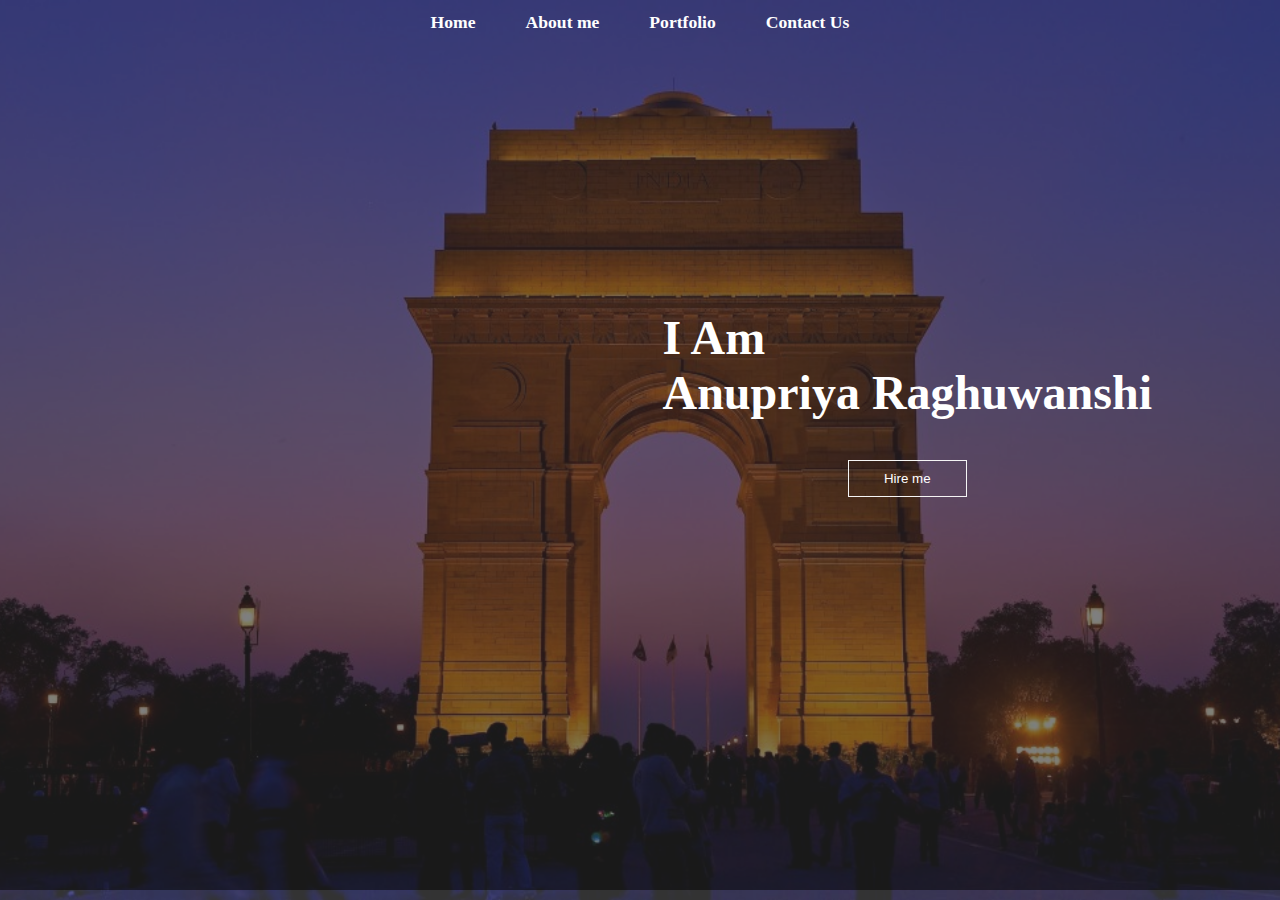
==== index.html @ 8f665799 "First Commit" ====
<!DOCTYPE html>
<html>
<head>
	<meta charset="utf-8">
	<title>Anupriya Raghuwanshi</title>

	<link rel="stylesheet" type="text/css" href="style.css">
</head>
<body>

	<nav class="navbar">
		<ul>
			<li><a href="#">Home</a></li>
			<li><a href="#">About me</a></li>
			<li><a href="#">Portfolio</a></li>
			<li><a href="#">Contact Us</a></li>
		</ul>
	</nav>

	<section id="home">
	<!--	<img src="indiagate.jpg"> -->
		<div class="main">
			<h1 class="headings">I Am <br> Anupriya Raghuwanshi</h1>
			<button class="btn">Hire me</button>
		</div>
	</section>

</body>
</html>
---- style.css ----
*{
	margin: 0 ;
	padding: 0;
	box-sizing:border-box ;
}
.navbar{
	background-color: rgba(0 , 0, 0, 0.5);
	height: 50px;
	display:flex ;
	justify-content: center;
	padding-top: 10px;
	position: sticky;
	top: 0;
}

.navbar ul{
	/*background-color: yellowgreen;*/
	display: flex;
	list-style: none;

	height: 30px;
	padding-top: 2px;

}
.navbar ul li{
	font-family: century;
	font-size: 1.1rem;
	font-weight: bold;
}

.navbar ul li a{
	text-align: center;
	text-decoration: none;
	color: white;
	padding:10px 25px;
}
.navbar ul li a:hover{
	background-color: white ;
	color: black;
	box-shadow: 0 0 10px white;
}

/* Home Section */
#home{
	display: flex;
	flex-direction: column;
	background-color: rgba(0, 0, 0, 0.5);
	height: 840px;
	justify-content: center;
	align-items: center;
	color: white;
}

#home::before{
	content: "";
	position: absolute;	
	background: url('indiagate.jpg') no-repeat center center/cover;
	top: 0;
	right: 0;
	height: 900px;
	width: 100%;
	z-index: -1;
	opacity: .8;
	
}

.main{
	display: flex;
	flex-direction: column;
	/*border: 1px solid whitesmoke;*/
	align-items: center;
	position: absolute;
	top: 30%;
	right: 10%;
}
.headings{
	font-family: century;
	font-size: 3rem;
	text align-items: center;
	margin: 40px 0px;
}

.btn{
	padding: 10px 35px;
	background-color: transparent;
	border: 1px solid whitesmoke;
	color: white;
}	
.btn:hover{
	cursor: pointer;
	background-color: black;
	color: ghostwhite;
	box-shadow: 0 0 5px black;
	font-weight: bold;
}

/*	*/
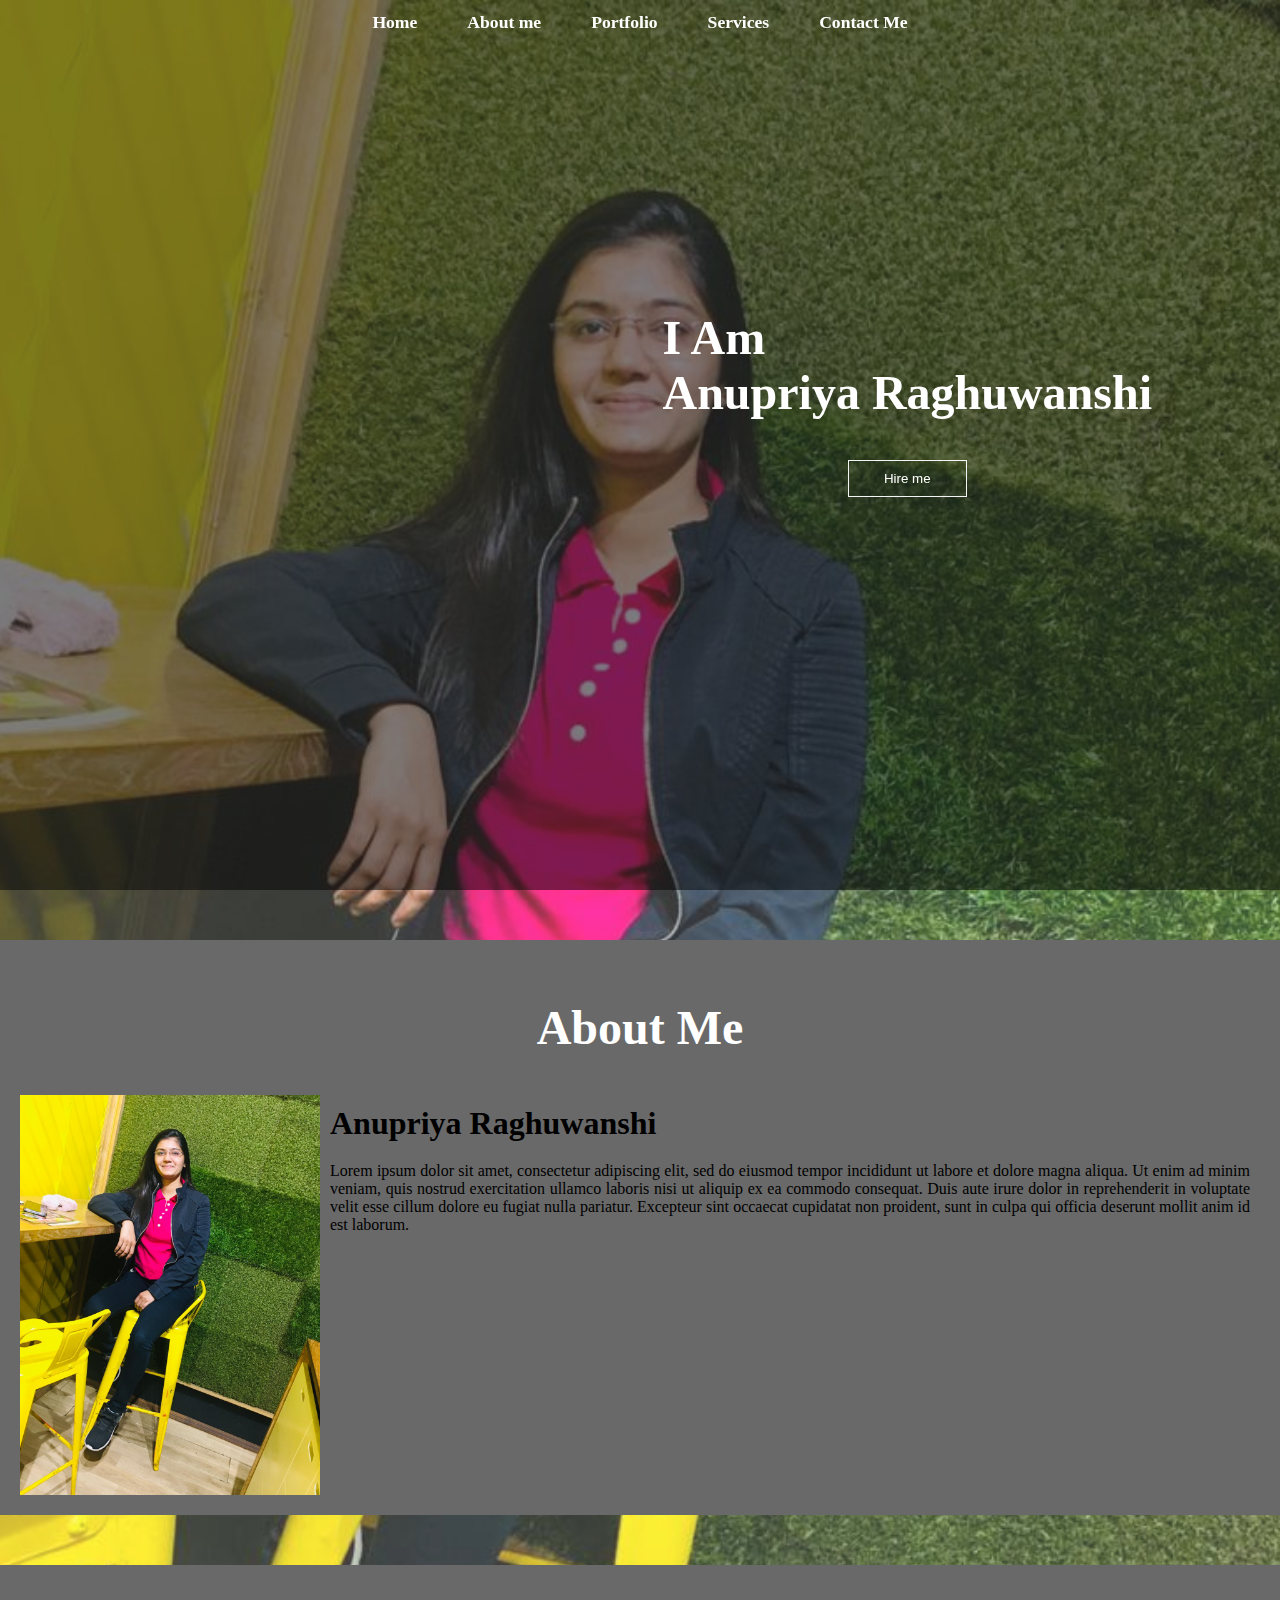
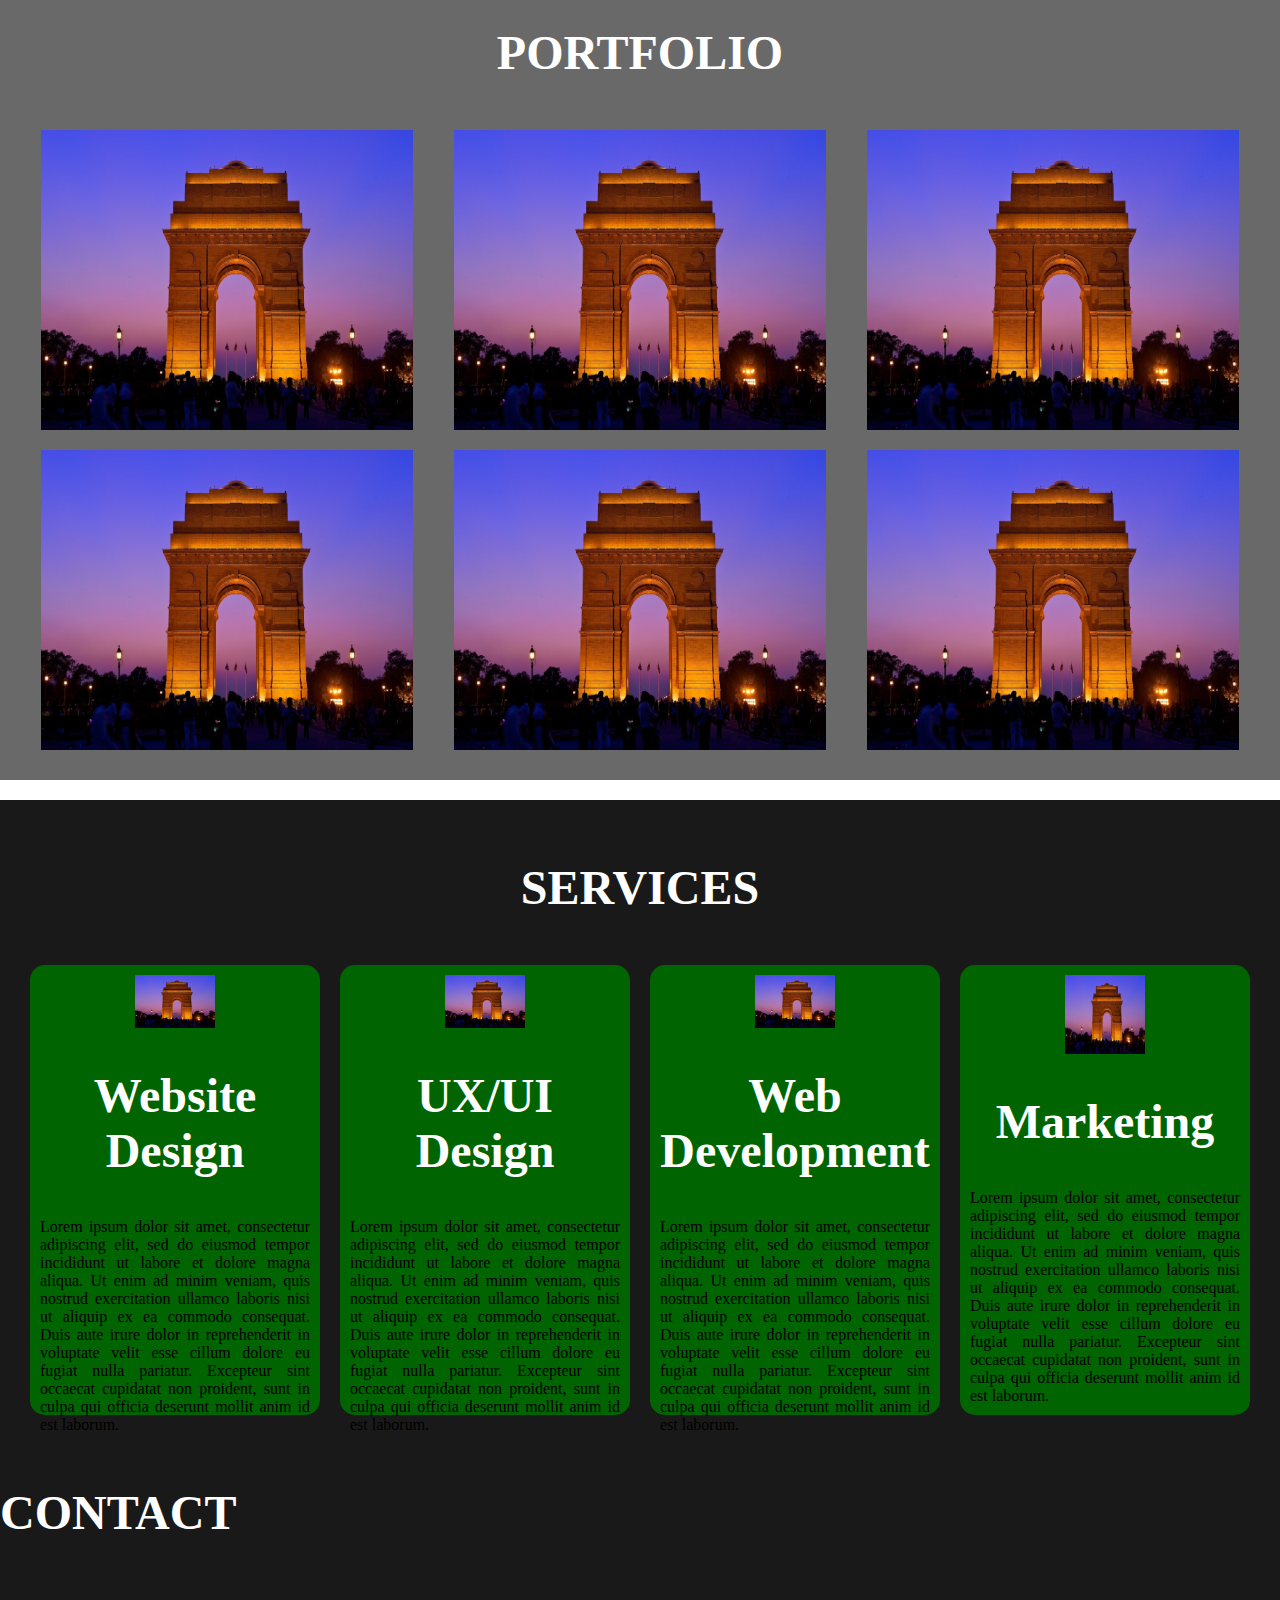
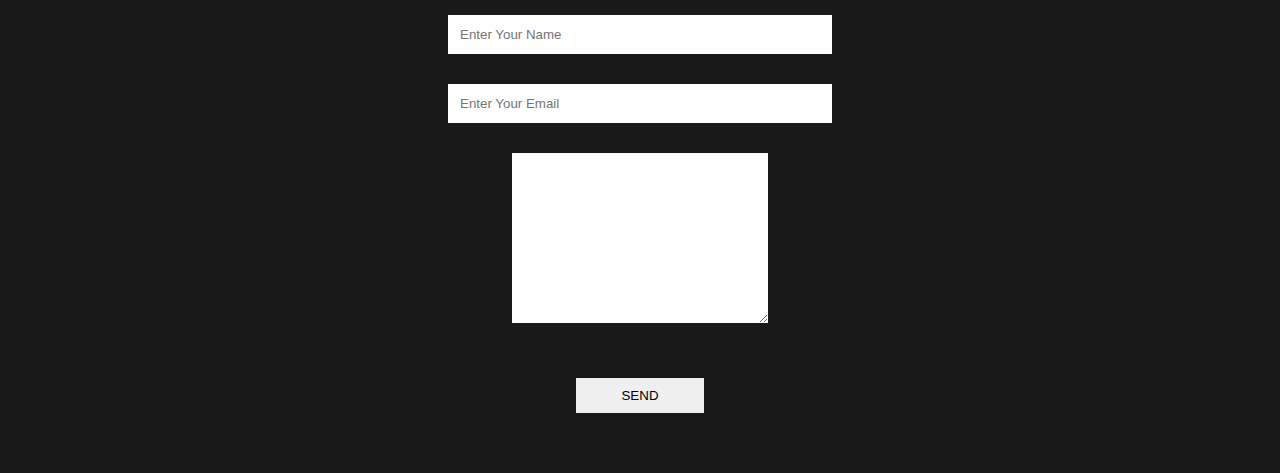
==== commit 26f8ad54: "first commit" ====
--- a/index.html
+++ b/index.html
@@ -5,15 +5,17 @@
 	<title>Anupriya Raghuwanshi</title>
 
 	<link rel="stylesheet" type="text/css" href="style.css">
+	<link rel="stylesheet" type="text/css" media="screen and (max-width:800px)" href="tablet.css">
 </head>
 <body>
 
 	<nav class="navbar">
 		<ul>
-			<li><a href="#">Home</a></li>
-			<li><a href="#">About me</a></li>
-			<li><a href="#">Portfolio</a></li>
-			<li><a href="#">Contact Us</a></li>
+			<li><a href="#home">Home</a></li>
+			<li><a href="#about">About me</a></li>
+			<li><a href="#portfolio">Portfolio</a></li>
+			<li><a href="#services">Services</a></li>
+			<li><a href="#contact">Contact Me</a></li>
 		</ul>
 	</nav>
 
@@ -25,5 +27,63 @@
 		</div>
 	</section>
 
+	<section id="about">
+		<h1 class="headings">About Me</h1>
+		<div id="pic">
+			<img src="Mypic.jpg">
+			<div id="intro">
+				<h2>Anupriya Raghuwanshi</h2>
+				<p>Lorem ipsum dolor sit amet, consectetur adipiscing elit, sed do eiusmod tempor incididunt ut labore et dolore magna aliqua. Ut enim ad minim veniam, quis nostrud exercitation ullamco laboris nisi ut aliquip ex ea commodo consequat. Duis aute irure dolor in reprehenderit in voluptate velit esse cillum dolore eu fugiat nulla pariatur. Excepteur sint occaecat cupidatat non proident, sunt in culpa qui officia deserunt mollit anim id est laborum.</p>
+			</div>
+		</div>
+	</section>
+
+	<section id="portfolio">
+		<h1 class="headings">PORTFOLIO</h1>
+		<div class="gallery">
+			<img src="indiagate.jpg">
+			<img src="indiagate.jpg">
+			<img src="indiagate.jpg">
+			<img src="indiagate.jpg">
+			<img src="indiagate.jpg">
+			<img src="indiagate.jpg">
+		</div>
+	</section>
+
+	<section id="services">
+		<h1 class="headings">SERVICES</h1>
+		<div class="row">
+			<div class="box">
+				<img src="indiagate.jpg">
+				<h1 class="headings">Website Design</h1>
+				<p>Lorem ipsum dolor sit amet, consectetur adipiscing elit, sed do eiusmod tempor incididunt ut labore et dolore magna aliqua. Ut enim ad minim veniam, quis nostrud exercitation ullamco laboris nisi ut aliquip ex ea commodo consequat. Duis aute irure dolor in reprehenderit in voluptate velit esse cillum dolore eu fugiat nulla pariatur. Excepteur sint occaecat cupidatat non proident, sunt in culpa qui officia deserunt mollit anim id est laborum.</p>
+			</div>
+			<div class="box">
+				<img src="indiagate.jpg">
+				<h1 class="headings">UX/UI Design</h1>
+				<p>Lorem ipsum dolor sit amet, consectetur adipiscing elit, sed do eiusmod tempor incididunt ut labore et dolore magna aliqua. Ut enim ad minim veniam, quis nostrud exercitation ullamco laboris nisi ut aliquip ex ea commodo consequat. Duis aute irure dolor in reprehenderit in voluptate velit esse cillum dolore eu fugiat nulla pariatur. Excepteur sint occaecat cupidatat non proident, sunt in culpa qui officia deserunt mollit anim id est laborum.</p>
+			</div>
+			<div class="box">
+				<img src="indiagate.jpg">
+				<h1 class="headings">Web Development</h1>
+				<p>Lorem ipsum dolor sit amet, consectetur adipiscing elit, sed do eiusmod tempor incididunt ut labore et dolore magna aliqua. Ut enim ad minim veniam, quis nostrud exercitation ullamco laboris nisi ut aliquip ex ea commodo consequat. Duis aute irure dolor in reprehenderit in voluptate velit esse cillum dolore eu fugiat nulla pariatur. Excepteur sint occaecat cupidatat non proident, sunt in culpa qui officia deserunt mollit anim id est laborum.</p>
+			</div>
+			<div class="box">
+				<img src="indiagate.jpg">
+				<h1 class="headings">Marketing</h1>
+				<p>Lorem ipsum dolor sit amet, consectetur adipiscing elit, sed do eiusmod tempor incididunt ut labore et dolore magna aliqua. Ut enim ad minim veniam, quis nostrud exercitation ullamco laboris nisi ut aliquip ex ea commodo consequat. Duis aute irure dolor in reprehenderit in voluptate velit esse cillum dolore eu fugiat nulla pariatur. Excepteur sint occaecat cupidatat non proident, sunt in culpa qui officia deserunt mollit anim id est laborum.</p>
+			</div>
+		</div>
+	</section>
+
+	<section id="contact">
+		<h1 class="headings">CONTACT</h1>
+		<form action="" class="form">
+			<input type="text" name="name" class="input" placeholder="Enter Your Name">
+			<input type="email" name="email" class="input" placeholder="Enter Your Email">
+			<textarea name="msg" id="msg" cols="30" rows="10"></textarea>
+			<input type="submit" value="SEND" id="send" name="">
+		</form>
+	</section>
 </body>
 </html>--- a/style.css
+++ b/style.css
@@ -3,6 +3,11 @@
 	padding: 0;
 	box-sizing:border-box ;
 }
+
+html{
+	scroll-behavior: smooth;
+}
+
 .navbar{
 	background-color: rgba(0 , 0, 0, 0.5);
 	height: 50px;
@@ -54,10 +59,9 @@
 #home::before{
 	content: "";
 	position: absolute;	
-	background: url('indiagate.jpg') no-repeat center center/cover;
+	background: url('Mypic.jpg') no-repeat center/cover;
 	top: 0;
-	right: 0;
-	height: 900px;
+	height: 250%;
 	width: 100%;
 	z-index: -1;
 	opacity: .8;
@@ -94,4 +98,153 @@
 	font-weight: bold;
 }
 
-/*	*/
+/*About Section*/
+
+#about{
+	display: flex;
+	flex-direction: column;
+	background-color: dimgrey;
+	box-sizing: border-box;
+	padding: 20px;
+	margin-top: 50px;
+	margin-bottom: 50px;
+}
+#about h1{
+	text-align: center;
+	color: white;
+}
+#pic{
+	display: flex;
+}
+#pic img{
+	width: 575px;
+	height: 400px ;
+}
+
+#intro{
+	display: flex;
+	flex-direction: column;
+	text-align: justify;
+	padding: 10px;
+}
+#intro h2{
+	font-size: 2rem;
+	margin-bottom: 20px;
+}
+
+/* Portfolio Section*/
+
+#portfolio{
+	display: flex;
+	flex-direction: column;
+	background-color: dimgrey;
+	color: white;
+	align-items: center;
+	padding: 20px;
+}
+.gallery{
+	display: flex;
+	flex-wrap: wrap;
+	justify-content: space-around;
+	box-sizing: border-box;
+}
+.gallery img{
+	width: 30%;
+	height: 300px;
+	margin: 10px;
+}
+
+/* Services Section */
+
+#services{
+	display: flex;
+	flex-direction: column;
+	background-color: rgba(0, 0, 0, 0.9);
+	color: black;
+	padding: 20px;
+	margin-top: 20px;
+}
+#services .headings{
+	color: white;
+	text-align: center;
+}
+.row{
+	display: flex;
+	justify-content: space-around;
+	/*
+	flex-wrap: wrap;
+	box-sizing: border-box;
+*/
+}
+.box{
+	display: flex;
+	flex-direction: column;
+	width: 350px;
+	height: 450px;
+	border: 1px black;
+	margin: 10px;
+	align-items: center;
+	padding: 10px;
+	text-align: justify;
+	border-radius: 15px;
+	background: linear-gradient(to top,rgb(255,45,45) 50%, darkgreen 50%);
+	background-size: 100% 500%;
+	transition: all .8s;
+}
+.box:hover{
+	background-position: left bottom;
+	color: white;
+	border: none;
+	box-shadow: 0 0 20px rgb(255,45,45);
+	cursor: pointer;
+}
+.box img{
+	width: 80px;
+	height: 80px;
+}
+
+/*Contact Section*/
+
+#contact{
+	display: flex;
+	flex-direction: column;
+	box-sizing: border-box;
+	background-color: rgba(0, 0, 0, 0.9);
+	color: white;
+}
+
+.form{
+	display: flex;
+	flex-direction: column;
+	box-sizing: border-box;
+	align-items: center;
+	margin: 20px 0px;
+}
+.input{
+	padding: 12px;
+	margin: 15px;
+	border: none;
+	outline: none;
+	width: 30%;
+}
+
+#msg{
+	width: 20%;
+	padding: 10px;
+	margin: 15px;
+	border: none;
+	outline: none;
+}
+
+#send{
+	padding: 10px;
+	margin: 40px;
+	width: 10%;
+	border: none;
+	outline: none;
+}
+
+#send:hover{
+	cursor: pointer;
+	box-shadow: 0 0 10px white;
+}--- a/tablet.css
+++ b/tablet.css
@@ -0,0 +1,4 @@
+/*About*/
+#pic{
+	flex-direction: column;
+}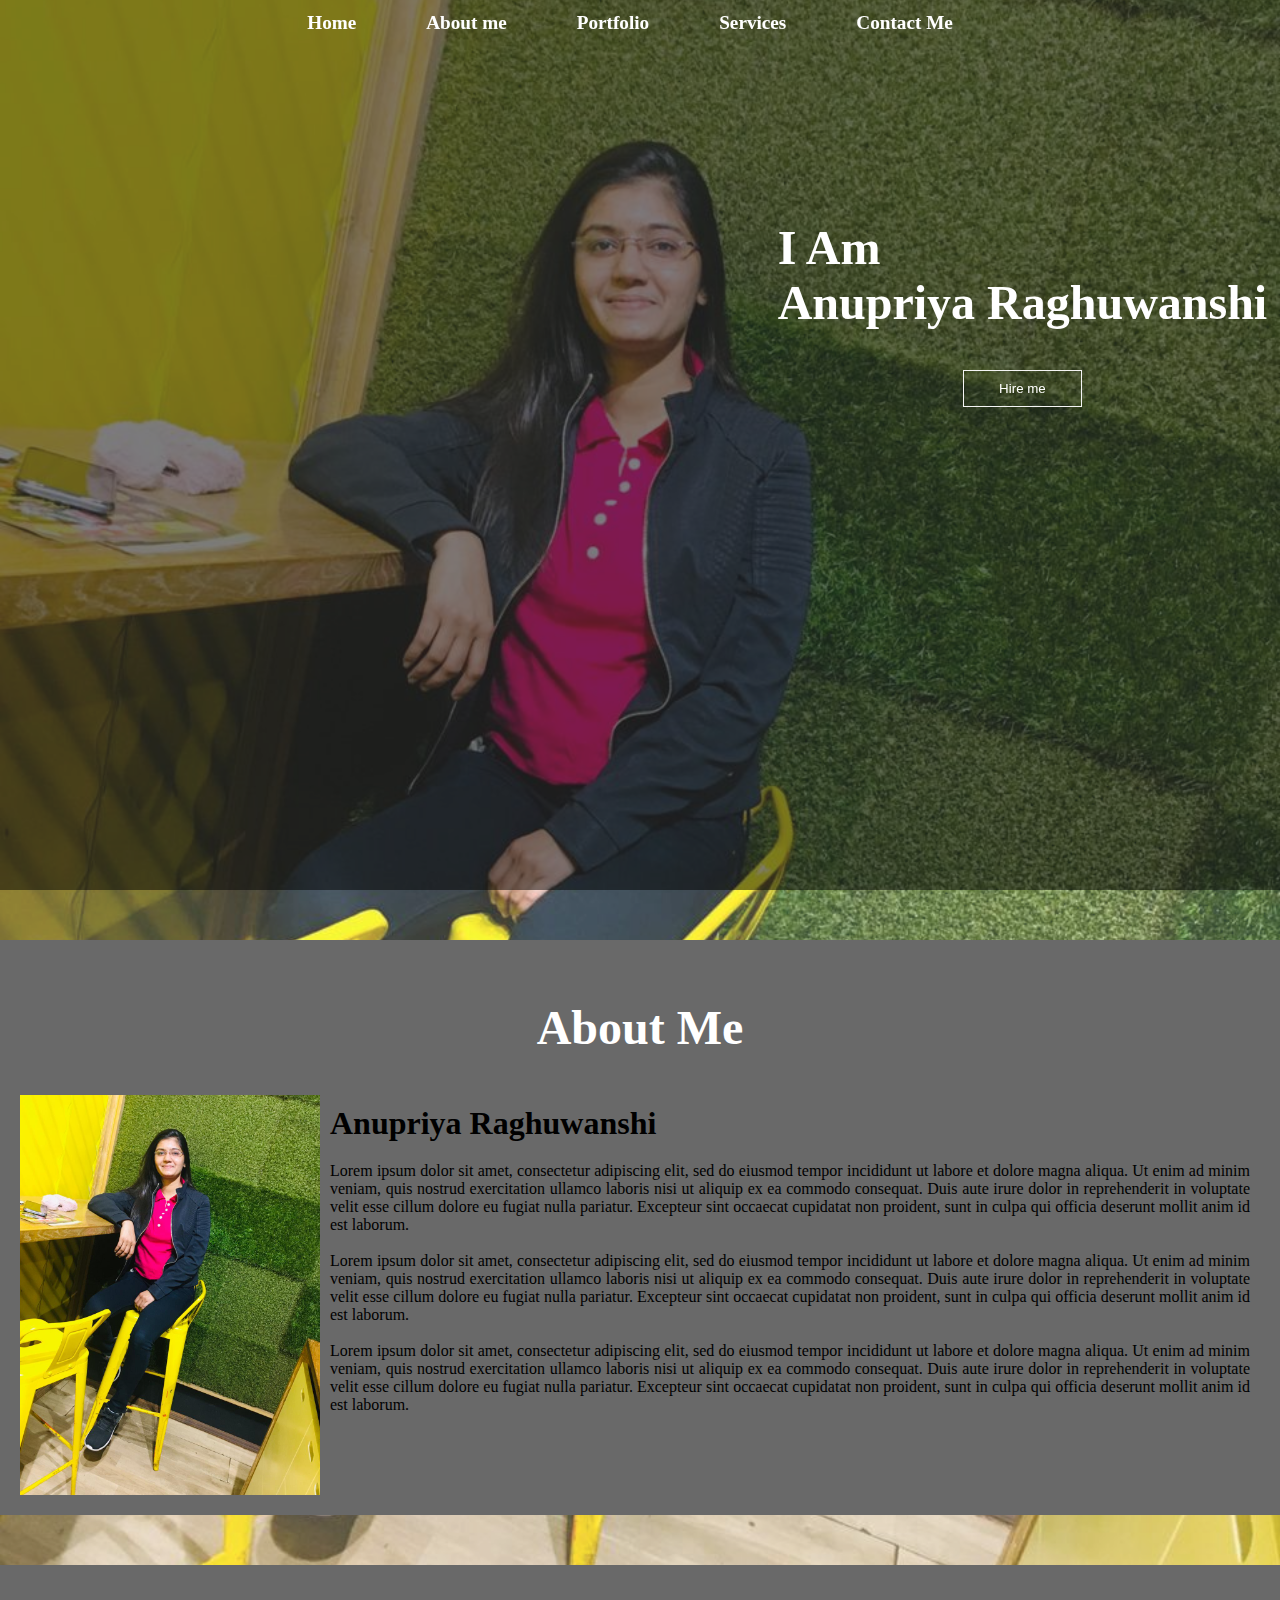
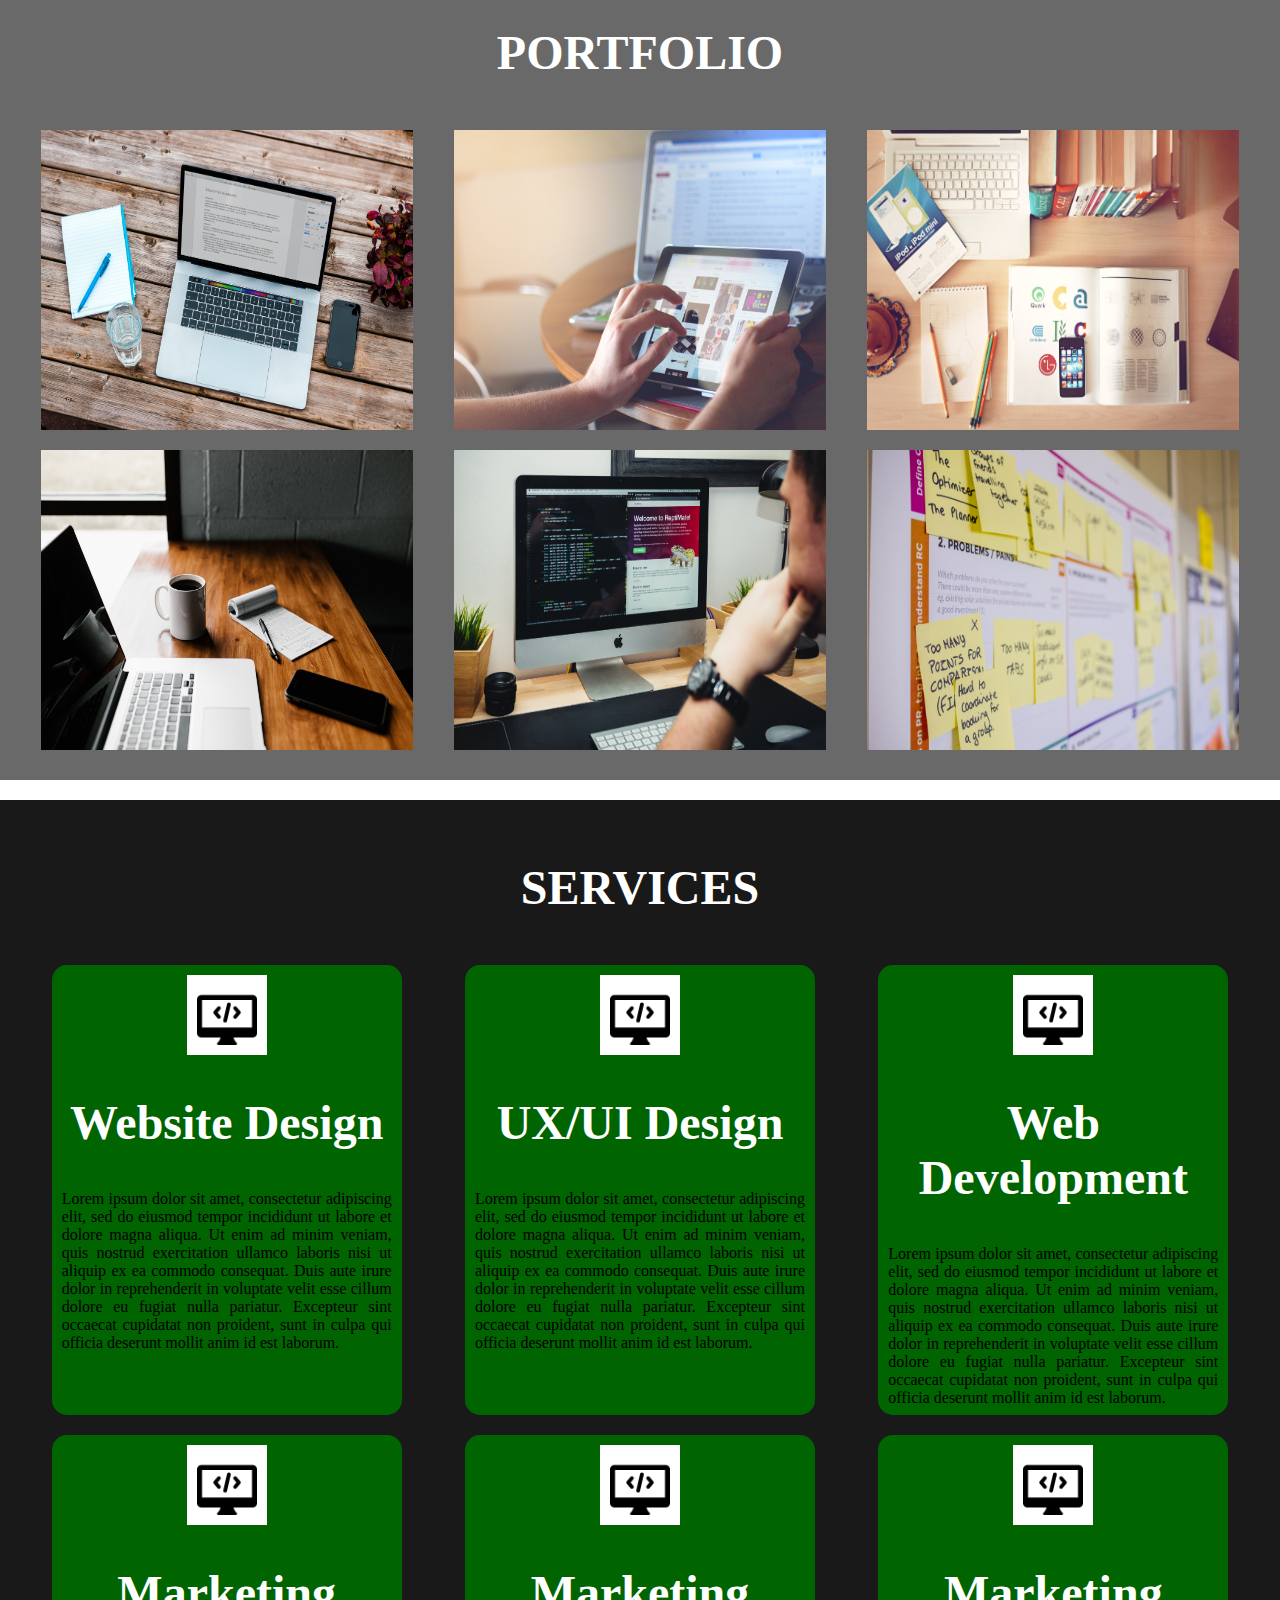
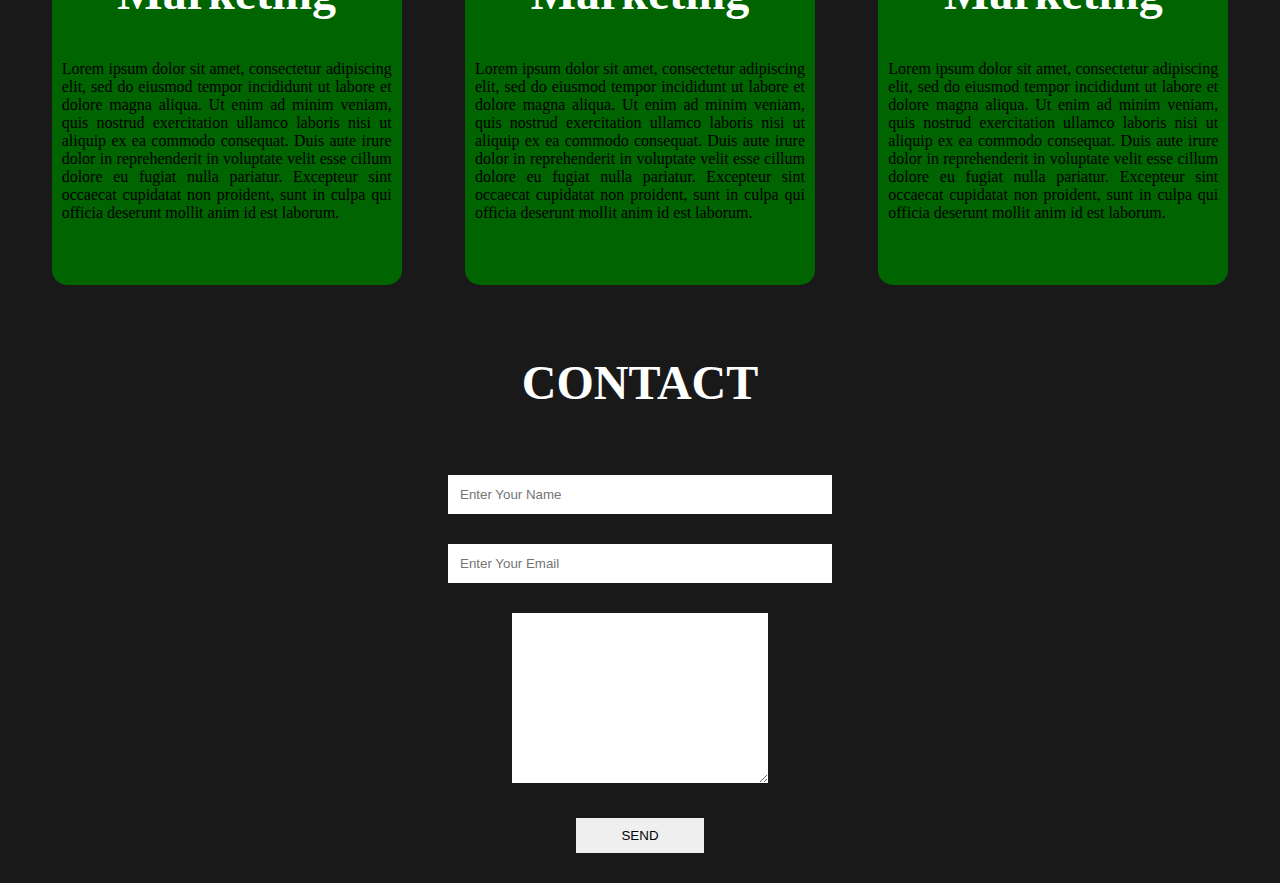
==== commit 69c182f4: "last commit" ====
--- a/index.html
+++ b/index.html
@@ -33,6 +33,8 @@
 			<img src="Mypic.jpg">
 			<div id="intro">
 				<h2>Anupriya Raghuwanshi</h2>
+				<p>Lorem ipsum dolor sit amet, consectetur adipiscing elit, sed do eiusmod tempor incididunt ut labore et dolore magna aliqua. Ut enim ad minim veniam, quis nostrud exercitation ullamco laboris nisi ut aliquip ex ea commodo consequat. Duis aute irure dolor in reprehenderit in voluptate velit esse cillum dolore eu fugiat nulla pariatur. Excepteur sint occaecat cupidatat non proident, sunt in culpa qui officia deserunt mollit anim id est laborum.</p><br>
+				<p>Lorem ipsum dolor sit amet, consectetur adipiscing elit, sed do eiusmod tempor incididunt ut labore et dolore magna aliqua. Ut enim ad minim veniam, quis nostrud exercitation ullamco laboris nisi ut aliquip ex ea commodo consequat. Duis aute irure dolor in reprehenderit in voluptate velit esse cillum dolore eu fugiat nulla pariatur. Excepteur sint occaecat cupidatat non proident, sunt in culpa qui officia deserunt mollit anim id est laborum.</p><br>
 				<p>Lorem ipsum dolor sit amet, consectetur adipiscing elit, sed do eiusmod tempor incididunt ut labore et dolore magna aliqua. Ut enim ad minim veniam, quis nostrud exercitation ullamco laboris nisi ut aliquip ex ea commodo consequat. Duis aute irure dolor in reprehenderit in voluptate velit esse cillum dolore eu fugiat nulla pariatur. Excepteur sint occaecat cupidatat non proident, sunt in culpa qui officia deserunt mollit anim id est laborum.</p>
 			</div>
 		</div>
@@ -41,12 +43,12 @@
 	<section id="portfolio">
 		<h1 class="headings">PORTFOLIO</h1>
 		<div class="gallery">
-			<img src="indiagate.jpg">
-			<img src="indiagate.jpg">
-			<img src="indiagate.jpg">
-			<img src="indiagate.jpg">
-			<img src="indiagate.jpg">
-			<img src="indiagate.jpg">
+			<img src="p1.jpg">
+			<img src="p2.jpg">
+			<img src="p3.jpg">
+			<img src="p4.jpg">
+			<img src="p5.jpg">
+			<img src="p6.jpg">
 		</div>
 	</section>
 
@@ -54,22 +56,32 @@
 		<h1 class="headings">SERVICES</h1>
 		<div class="row">
 			<div class="box">
-				<img src="indiagate.jpg">
+				<img src="script.png">
 				<h1 class="headings">Website Design</h1>
 				<p>Lorem ipsum dolor sit amet, consectetur adipiscing elit, sed do eiusmod tempor incididunt ut labore et dolore magna aliqua. Ut enim ad minim veniam, quis nostrud exercitation ullamco laboris nisi ut aliquip ex ea commodo consequat. Duis aute irure dolor in reprehenderit in voluptate velit esse cillum dolore eu fugiat nulla pariatur. Excepteur sint occaecat cupidatat non proident, sunt in culpa qui officia deserunt mollit anim id est laborum.</p>
 			</div>
 			<div class="box">
-				<img src="indiagate.jpg">
+				<img src="script.png">
 				<h1 class="headings">UX/UI Design</h1>
 				<p>Lorem ipsum dolor sit amet, consectetur adipiscing elit, sed do eiusmod tempor incididunt ut labore et dolore magna aliqua. Ut enim ad minim veniam, quis nostrud exercitation ullamco laboris nisi ut aliquip ex ea commodo consequat. Duis aute irure dolor in reprehenderit in voluptate velit esse cillum dolore eu fugiat nulla pariatur. Excepteur sint occaecat cupidatat non proident, sunt in culpa qui officia deserunt mollit anim id est laborum.</p>
 			</div>
 			<div class="box">
-				<img src="indiagate.jpg">
+				<img src="script.png">
 				<h1 class="headings">Web Development</h1>
 				<p>Lorem ipsum dolor sit amet, consectetur adipiscing elit, sed do eiusmod tempor incididunt ut labore et dolore magna aliqua. Ut enim ad minim veniam, quis nostrud exercitation ullamco laboris nisi ut aliquip ex ea commodo consequat. Duis aute irure dolor in reprehenderit in voluptate velit esse cillum dolore eu fugiat nulla pariatur. Excepteur sint occaecat cupidatat non proident, sunt in culpa qui officia deserunt mollit anim id est laborum.</p>
 			</div>
 			<div class="box">
-				<img src="indiagate.jpg">
+				<img src="script.png">
+				<h1 class="headings">Marketing</h1>
+				<p>Lorem ipsum dolor sit amet, consectetur adipiscing elit, sed do eiusmod tempor incididunt ut labore et dolore magna aliqua. Ut enim ad minim veniam, quis nostrud exercitation ullamco laboris nisi ut aliquip ex ea commodo consequat. Duis aute irure dolor in reprehenderit in voluptate velit esse cillum dolore eu fugiat nulla pariatur. Excepteur sint occaecat cupidatat non proident, sunt in culpa qui officia deserunt mollit anim id est laborum.</p>
+			</div>
+			<div class="box">
+				<img src="script.png">
+				<h1 class="headings">Marketing</h1>
+				<p>Lorem ipsum dolor sit amet, consectetur adipiscing elit, sed do eiusmod tempor incididunt ut labore et dolore magna aliqua. Ut enim ad minim veniam, quis nostrud exercitation ullamco laboris nisi ut aliquip ex ea commodo consequat. Duis aute irure dolor in reprehenderit in voluptate velit esse cillum dolore eu fugiat nulla pariatur. Excepteur sint occaecat cupidatat non proident, sunt in culpa qui officia deserunt mollit anim id est laborum.</p>
+			</div>
+			<div class="box">
+				<img src="script.png">
 				<h1 class="headings">Marketing</h1>
 				<p>Lorem ipsum dolor sit amet, consectetur adipiscing elit, sed do eiusmod tempor incididunt ut labore et dolore magna aliqua. Ut enim ad minim veniam, quis nostrud exercitation ullamco laboris nisi ut aliquip ex ea commodo consequat. Duis aute irure dolor in reprehenderit in voluptate velit esse cillum dolore eu fugiat nulla pariatur. Excepteur sint occaecat cupidatat non proident, sunt in culpa qui officia deserunt mollit anim id est laborum.</p>
 			</div>
--- a/style.css
+++ b/style.css
@@ -6,6 +6,7 @@
 
 html{
 	scroll-behavior: smooth;
+	min-height: 100%;
 }
 
 .navbar{
@@ -29,8 +30,9 @@
 }
 .navbar ul li{
 	font-family: century;
-	font-size: 1.1rem;
+	font-size: 1.2rem;
 	font-weight: bold;
+	margin-right: 20px;
 }
 
 .navbar ul li a{
@@ -51,6 +53,7 @@
 	flex-direction: column;
 	background-color: rgba(0, 0, 0, 0.5);
 	height: 840px;
+	width: 100%;
 	justify-content: center;
 	align-items: center;
 	color: white;
@@ -59,9 +62,11 @@
 #home::before{
 	content: "";
 	position: absolute;	
+	padding-top: 1200px;
 	background: url('Mypic.jpg') no-repeat center/cover;
 	top: 0;
-	height: 250%;
+	right: 0;
+	height: 500px;
 	width: 100%;
 	z-index: -1;
 	opacity: .8;
@@ -74,8 +79,9 @@
 	/*border: 1px solid whitesmoke;*/
 	align-items: center;
 	position: absolute;
-	top: 30%;
-	right: 10%;
+	top: 20%;
+	right: 1%;
+
 }
 .headings{
 	font-family: century;
@@ -141,6 +147,8 @@
 	color: white;
 	align-items: center;
 	padding: 20px;
+		flex-wrap: wrap;
+	box-sizing: border-box;
 }
 .gallery{
 	display: flex;
@@ -153,6 +161,9 @@
 	height: 300px;
 	margin: 10px;
 }
+.gallery img:hover{
+	cursor: pointer;
+}
 
 /* Services Section */
 
@@ -171,10 +182,9 @@
 .row{
 	display: flex;
 	justify-content: space-around;
-	/*
 	flex-wrap: wrap;
 	box-sizing: border-box;
-*/
+
 }
 .box{
 	display: flex;
@@ -191,6 +201,10 @@
 	background-size: 100% 500%;
 	transition: all .8s;
 }
+.box img{
+	background-color: white;
+	padding: 10px;
+}
 .box:hover{
 	background-position: left bottom;
 	color: white;
@@ -213,12 +227,15 @@
 	color: white;
 }
 
+#contact .headings{
+	text-align: center;
+}
 .form{
 	display: flex;
 	flex-direction: column;
 	box-sizing: border-box;
 	align-items: center;
-	margin: 20px 0px;
+	margin: 10px 0px;
 }
 .input{
 	padding: 12px;
@@ -238,7 +255,7 @@
 
 #send{
 	padding: 10px;
-	margin: 40px;
+	margin: 20px;
 	width: 10%;
 	border: none;
 	outline: none;
@@ -247,4 +264,5 @@
 #send:hover{
 	cursor: pointer;
 	box-shadow: 0 0 10px white;
-}+}
+
--- a/tablet.css
+++ b/tablet.css
@@ -1,4 +1,17 @@
+
+
+#navbar ul{
+	flex-wrap: wrap;
+	justify-content: center;
+}
+
 /*About*/
 #pic{
 	flex-direction: column;
+	align-items: center;
+}
+
+#pic img{
+	widows: 475px;
+	height: 300px;
 }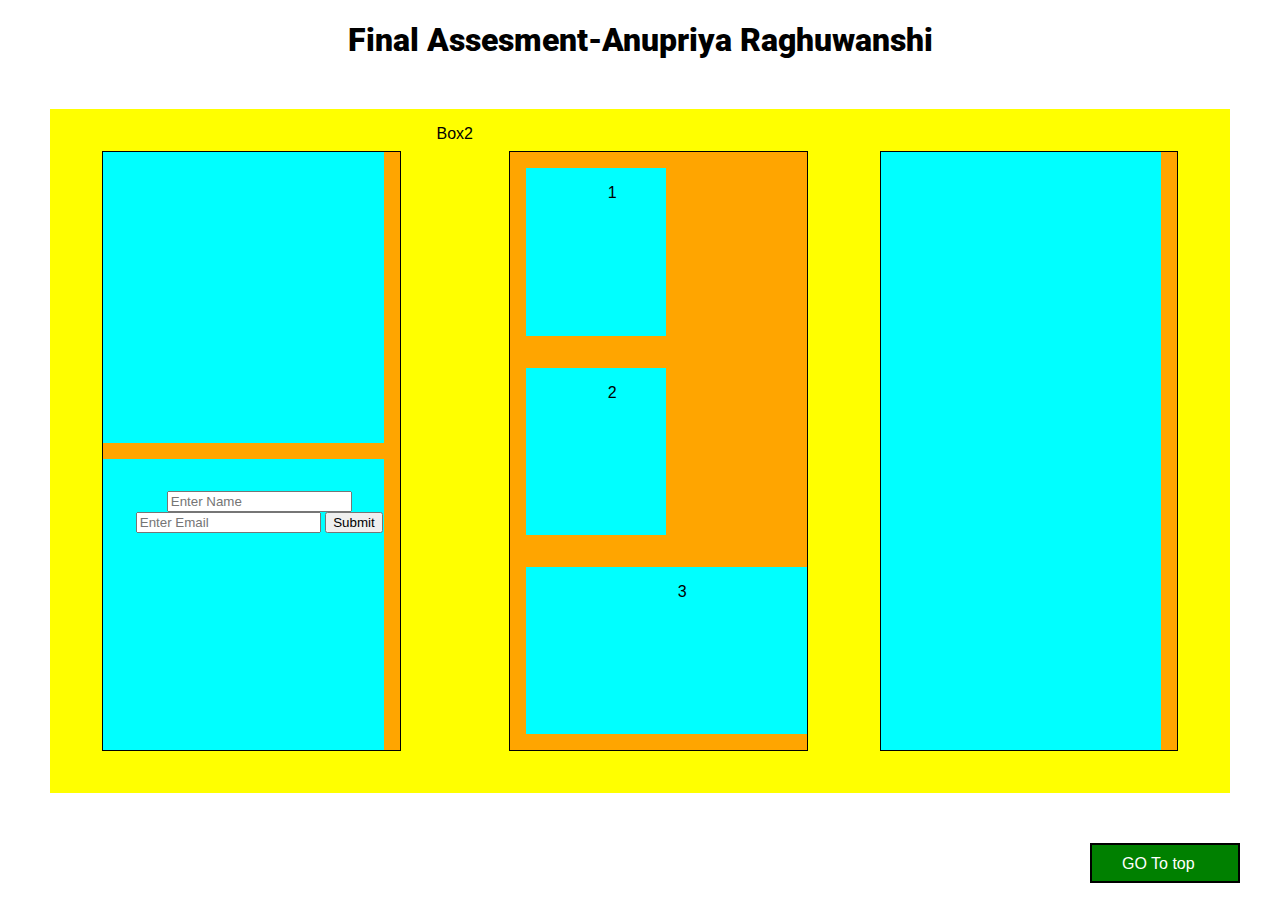
==== commit 14598c08: "test" ====
--- a/index.html
+++ b/index.html
@@ -1,101 +1,77 @@
 <!DOCTYPE html>
 <html>
 <head>
-	<meta charset="utf-8">
-	<title>Anupriya Raghuwanshi</title>
-
-	<link rel="stylesheet" type="text/css" href="style.css">
-	<link rel="stylesheet" type="text/css" media="screen and (max-width:800px)" href="tablet.css">
+  <meta charset="utf-8">
+  <title>Test Anupriya Raghuwanshi</title>
+  <meta name="viewport" content="width=device-width, initial-scale=1">
+<link rel="preconnect" href="https://fonts.googleapis.com">
+<link rel="preconnect" href="https://fonts.gstatic.com" crossorigin>
+<link href="https://fonts.googleapis.com/css2?family=Roboto:wght@900&display=swap" rel="stylesheet">
+  <link rel="stylesheet" type="text/css" href="test.css">
 </head>
 <body>
 
-	<nav class="navbar">
-		<ul>
-			<li><a href="#home">Home</a></li>
-			<li><a href="#about">About me</a></li>
-			<li><a href="#portfolio">Portfolio</a></li>
-			<li><a href="#services">Services</a></li>
-			<li><a href="#contact">Contact Me</a></li>
-		</ul>
-	</nav>
+<div class="text"><h1 align="center"><b>Final Assesment-Anupriya Raghuwanshi</b></h1></div>
 
-	<section id="home">
-	<!--	<img src="indiagate.jpg"> -->
-		<div class="main">
-			<h1 class="headings">I Am <br> Anupriya Raghuwanshi</h1>
-			<button class="btn">Hire me</button>
-		</div>
-	</section>
+  <div class="wrapper">
+    <div class="content">
 
-	<section id="about">
-		<h1 class="headings">About Me</h1>
-		<div id="pic">
-			<img src="Mypic.jpg">
-			<div id="intro">
-				<h2>Anupriya Raghuwanshi</h2>
-				<p>Lorem ipsum dolor sit amet, consectetur adipiscing elit, sed do eiusmod tempor incididunt ut labore et dolore magna aliqua. Ut enim ad minim veniam, quis nostrud exercitation ullamco laboris nisi ut aliquip ex ea commodo consequat. Duis aute irure dolor in reprehenderit in voluptate velit esse cillum dolore eu fugiat nulla pariatur. Excepteur sint occaecat cupidatat non proident, sunt in culpa qui officia deserunt mollit anim id est laborum.</p><br>
-				<p>Lorem ipsum dolor sit amet, consectetur adipiscing elit, sed do eiusmod tempor incididunt ut labore et dolore magna aliqua. Ut enim ad minim veniam, quis nostrud exercitation ullamco laboris nisi ut aliquip ex ea commodo consequat. Duis aute irure dolor in reprehenderit in voluptate velit esse cillum dolore eu fugiat nulla pariatur. Excepteur sint occaecat cupidatat non proident, sunt in culpa qui officia deserunt mollit anim id est laborum.</p><br>
-				<p>Lorem ipsum dolor sit amet, consectetur adipiscing elit, sed do eiusmod tempor incididunt ut labore et dolore magna aliqua. Ut enim ad minim veniam, quis nostrud exercitation ullamco laboris nisi ut aliquip ex ea commodo consequat. Duis aute irure dolor in reprehenderit in voluptate velit esse cillum dolore eu fugiat nulla pariatur. Excepteur sint occaecat cupidatat non proident, sunt in culpa qui officia deserunt mollit anim id est laborum.</p>
-			</div>
-		</div>
-	</section>
+      <div class="listings box1">
+        
+        <div class="item a">
+            <div class="sub-item a1">
+              <div class="s1"></div>
+            </div>
+            <div class="sub-item a2">
+              <div class="s1">
+                <form>
+                  <input type="text" name="name" placeholder="Enter Name">
+                  <input type="email" name="email" placeholder="Enter Email">
+                  <input type="submit" name="" value="Submit">
+                </form>
+              </div>
+            </div>
+        </div>
+      </div>
+      <caption>Box2</caption>
+   
+      <div class="listings box2">
+        <div class="item b">
+            <div class="sub-item2 b1">
+              <div class="s1">1</div>
+            </div>
 
-	<section id="portfolio">
-		<h1 class="headings">PORTFOLIO</h1>
-		<div class="gallery">
-			<img src="p1.jpg">
-			<img src="p2.jpg">
-			<img src="p3.jpg">
-			<img src="p4.jpg">
-			<img src="p5.jpg">
-			<img src="p6.jpg">
-		</div>
-	</section>
+            <div class="sub-item2 b2">
+              <div class="s1">2</div>
+              </div>
 
-	<section id="services">
-		<h1 class="headings">SERVICES</h1>
-		<div class="row">
-			<div class="box">
-				<img src="script.png">
-				<h1 class="headings">Website Design</h1>
-				<p>Lorem ipsum dolor sit amet, consectetur adipiscing elit, sed do eiusmod tempor incididunt ut labore et dolore magna aliqua. Ut enim ad minim veniam, quis nostrud exercitation ullamco laboris nisi ut aliquip ex ea commodo consequat. Duis aute irure dolor in reprehenderit in voluptate velit esse cillum dolore eu fugiat nulla pariatur. Excepteur sint occaecat cupidatat non proident, sunt in culpa qui officia deserunt mollit anim id est laborum.</p>
-			</div>
-			<div class="box">
-				<img src="script.png">
-				<h1 class="headings">UX/UI Design</h1>
-				<p>Lorem ipsum dolor sit amet, consectetur adipiscing elit, sed do eiusmod tempor incididunt ut labore et dolore magna aliqua. Ut enim ad minim veniam, quis nostrud exercitation ullamco laboris nisi ut aliquip ex ea commodo consequat. Duis aute irure dolor in reprehenderit in voluptate velit esse cillum dolore eu fugiat nulla pariatur. Excepteur sint occaecat cupidatat non proident, sunt in culpa qui officia deserunt mollit anim id est laborum.</p>
-			</div>
-			<div class="box">
-				<img src="script.png">
-				<h1 class="headings">Web Development</h1>
-				<p>Lorem ipsum dolor sit amet, consectetur adipiscing elit, sed do eiusmod tempor incididunt ut labore et dolore magna aliqua. Ut enim ad minim veniam, quis nostrud exercitation ullamco laboris nisi ut aliquip ex ea commodo consequat. Duis aute irure dolor in reprehenderit in voluptate velit esse cillum dolore eu fugiat nulla pariatur. Excepteur sint occaecat cupidatat non proident, sunt in culpa qui officia deserunt mollit anim id est laborum.</p>
-			</div>
-			<div class="box">
-				<img src="script.png">
-				<h1 class="headings">Marketing</h1>
-				<p>Lorem ipsum dolor sit amet, consectetur adipiscing elit, sed do eiusmod tempor incididunt ut labore et dolore magna aliqua. Ut enim ad minim veniam, quis nostrud exercitation ullamco laboris nisi ut aliquip ex ea commodo consequat. Duis aute irure dolor in reprehenderit in voluptate velit esse cillum dolore eu fugiat nulla pariatur. Excepteur sint occaecat cupidatat non proident, sunt in culpa qui officia deserunt mollit anim id est laborum.</p>
-			</div>
-			<div class="box">
-				<img src="script.png">
-				<h1 class="headings">Marketing</h1>
-				<p>Lorem ipsum dolor sit amet, consectetur adipiscing elit, sed do eiusmod tempor incididunt ut labore et dolore magna aliqua. Ut enim ad minim veniam, quis nostrud exercitation ullamco laboris nisi ut aliquip ex ea commodo consequat. Duis aute irure dolor in reprehenderit in voluptate velit esse cillum dolore eu fugiat nulla pariatur. Excepteur sint occaecat cupidatat non proident, sunt in culpa qui officia deserunt mollit anim id est laborum.</p>
-			</div>
-			<div class="box">
-				<img src="script.png">
-				<h1 class="headings">Marketing</h1>
-				<p>Lorem ipsum dolor sit amet, consectetur adipiscing elit, sed do eiusmod tempor incididunt ut labore et dolore magna aliqua. Ut enim ad minim veniam, quis nostrud exercitation ullamco laboris nisi ut aliquip ex ea commodo consequat. Duis aute irure dolor in reprehenderit in voluptate velit esse cillum dolore eu fugiat nulla pariatur. Excepteur sint occaecat cupidatat non proident, sunt in culpa qui officia deserunt mollit anim id est laborum.</p>
-			</div>
-		</div>
-	</section>
+              <div class="sub-item2 b3">
+              <div class="s1">3</div>
+              </div>
+        </div>
+      </div>
 
-	<section id="contact">
-		<h1 class="headings">CONTACT</h1>
-		<form action="" class="form">
-			<input type="text" name="name" class="input" placeholder="Enter Your Name">
-			<input type="email" name="email" class="input" placeholder="Enter Your Email">
-			<textarea name="msg" id="msg" cols="30" rows="10"></textarea>
-			<input type="submit" value="SEND" id="send" name="">
-		</form>
-	</section>
-</body>
-</html>+      <div class="listings">
+        <div class="item 3">
+           <div class="sub-item">
+              <div class="s1"></div>
+            </div>
+            <div class="sub-item">
+              <div class="s1"></div>
+            </div>
+            <div class="sub-item">
+              <div class="s1"></div>
+            </div>
+            <div class="sub-item">
+              <div class="s1"></div>
+            </div>
+        </div>
+      </div>
+</div>
+<div class="button">
+<a class="btn" href="test.html">GO To top </a>
+</div>
+</div>
+
+
+</body>--- a/test.css
+++ b/test.css
@@ -0,0 +1,179 @@
+
+*{
+	font-style: bold;
+	font color: black;
+	box-sizing: border-box;
+}
+
+body {
+	box-sizing: border-box;
+  margin: 0;
+  font-family: Arial;
+}
+
+.text { 
+	color: black;
+	font-weight: bolder;
+	font-family: "roboto",sans-serif;
+	justify-content: center;
+	}
+
+.wrapper {
+  
+  justify-content: center;
+  /*background-color: red;*/
+
+}
+
+.content {
+	background-color: yellow;
+	box-sizing: border-box;
+	display: flex;	
+
+	padding: 1em 1em;
+	margin: 50px;
+}
+
+.listings {
+  /*background-color: brown;*/
+  display: flex;
+  margin: 10px 20px;
+  width: 33.33%;
+}
+
+
+.item{
+	box-sizing: border-box;
+  display: flex;
+  flex-direction: column;
+  justify-content: space-around;
+  float: left;
+  width: 100%;
+  padding-left: 0;
+  padding-right: 1em;
+  padding-bottom: 0;
+ 
+  margin: 1em;
+  height:600px;
+  background-color: orange;
+  border: 1px solid black;
+ 
+} 
+
+.sub-item{
+	box-sizing: border-box;
+	justify-content: space-between;
+	background-color: #00ffff;
+	height: 50%;
+	padding: 1em;
+	margin-right: 1em;
+
+	width:100%;
+}
+
+
+.a1{
+	margin-bottom: 1em;
+}
+.b1{
+	margin-top: 1em;
+}
+
+
+.sub-item2{
+	box-sizing: border-box;
+	float: left;
+	width: 50%;
+	height: 50%;
+}
+
+.b1{
+
+	background-color: #00ffff;
+
+	margin: 1em;
+}
+.b2{
+
+	background-color: #00ffff;
+
+	margin: 1em;
+}
+.b3{
+width: 100%;
+	background-color: #00ffff;
+
+	margin: 1em;
+}
+.s1{
+	width: 100%;
+	height: 100%;
+	text-align: center;
+	margin: 1em;
+}
+
+.button{
+	overflow: hidden;
+	position: sticky;
+	bottom: 0px;
+	right: 50px;
+	padding: 0px 40px;
+}
+
+div .btn{
+	position: relative;
+	text-decoration: none;
+	background-color: green;
+	color: white;
+	border: 2px solid black;
+	cursor: pointer;
+	float: right;
+	display: flex;
+	height: 40px;
+	width: 150px;
+	padding: 10px 30px;
+
+}
+.btn:hover{
+	background-color: orange;
+	color: black;
+	transform: scale(1.1);
+	border: 2px solid black;
+
+}
+
+/* Responsive layout - makes a one column-layout instead of two-column layout */
+@media (max-width: 768px) {
+	.content{display: flex;
+	flex-direction: column;
+height: 100%;}
+
+  .listings{
+  width: 100%;
+height: 100%;}
+
+  .item{
+  box-sizing: border-box;
+  display: flex;
+  flex-direction: column;
+
+  width: 100%;
+  height: 100%;
+
+  margin-right: 1em;
+  margin: 1em;
+  }
+
+  .sub-item2{
+  	box-sizing: border-box;
+  	display: flex;
+  	flex-direction: column;
+  	width: 100%;
+  	height: 50%;
+  	margin: 1em;
+  	padding: 1em;}
+
+
+}
+
+
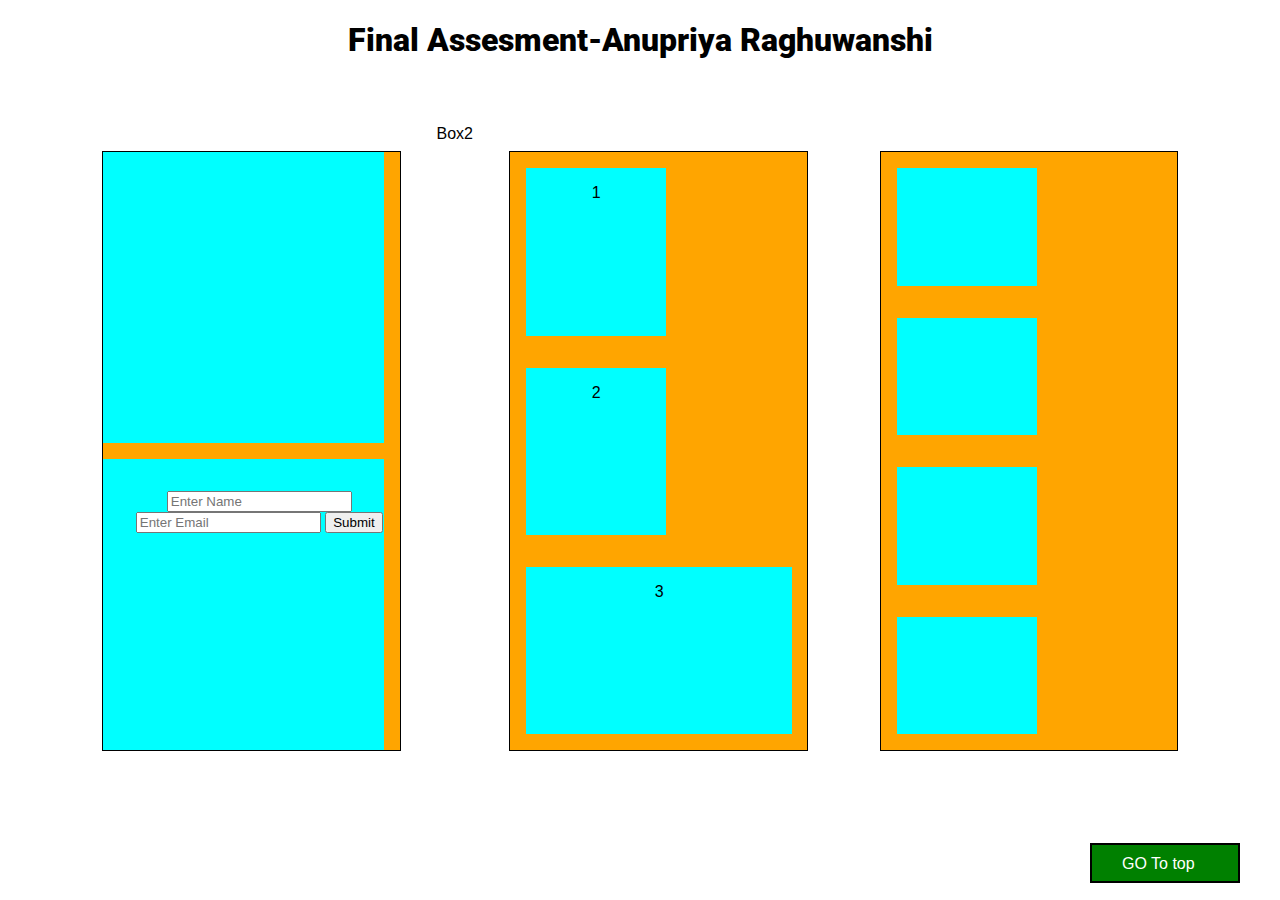
==== commit c033bb3e: "first commit" ====
--- a/index.html
+++ b/index.html
@@ -24,7 +24,7 @@
             </div>
             <div class="sub-item a2">
               <div class="s1">
-                <form>
+                <form class="form">
                   <input type="text" name="name" placeholder="Enter Name">
                   <input type="email" name="email" placeholder="Enter Email">
                   <input type="submit" name="" value="Submit">
@@ -53,16 +53,16 @@
 
       <div class="listings">
         <div class="item 3">
-           <div class="sub-item">
+           <div class="sub-item3 c1">
               <div class="s1"></div>
             </div>
-            <div class="sub-item">
+            <div class="sub-item3 c2">
               <div class="s1"></div>
             </div>
-            <div class="sub-item">
+            <div class="sub-item3 c3">
               <div class="s1"></div>
             </div>
-            <div class="sub-item">
+            <div class="sub-item3 c4">
               <div class="s1"></div>
             </div>
         </div>
--- a/test.css
+++ b/test.css
@@ -26,10 +26,10 @@
 }
 
 .content {
-	background-color: yellow;
+
 	box-sizing: border-box;
 	display: flex;	
-
+	flex-direction: row;
 	padding: 1em 1em;
 	margin: 50px;
 }
@@ -77,34 +77,26 @@
 }
 .b1{
 	margin-top: 1em;
+	display: flex;
+
 }
 
-
+.b{
+float: left;
+}
 .sub-item2{
+	display: flex;
 	box-sizing: border-box;
+	background-color: #00ffff;
 	float: left;
 	width: 50%;
 	height: 50%;
-}
-
-.b1{
-
-	background-color: #00ffff;
-
-	margin: 1em;
-}
-.b2{
-
-	background-color: #00ffff;
-
 	margin: 1em;
 }
 .b3{
-width: 100%;
-	background-color: #00ffff;
+	width: 95%;
+}
 
-	margin: 1em;
-}
 .s1{
 	width: 100%;
 	height: 100%;
@@ -112,6 +104,33 @@
 	margin: 1em;
 }
 
+.sub-item3{
+	box-sizing: border-box;
+	float: left;
+	width: 50%;
+	height: 50%;
+}
+
+.c1{
+	background-color: #00ffff;
+
+	margin: 1em;
+}
+.c2{
+background-color: #00ffff;
+
+	margin: 1em;
+}
+.c3{
+background-color: #00ffff;
+
+	margin: 1em;
+}
+.c4{
+	background-color: #00ffff;
+
+	margin: 1em;
+}
 .button{
 	overflow: hidden;
 	position: sticky;
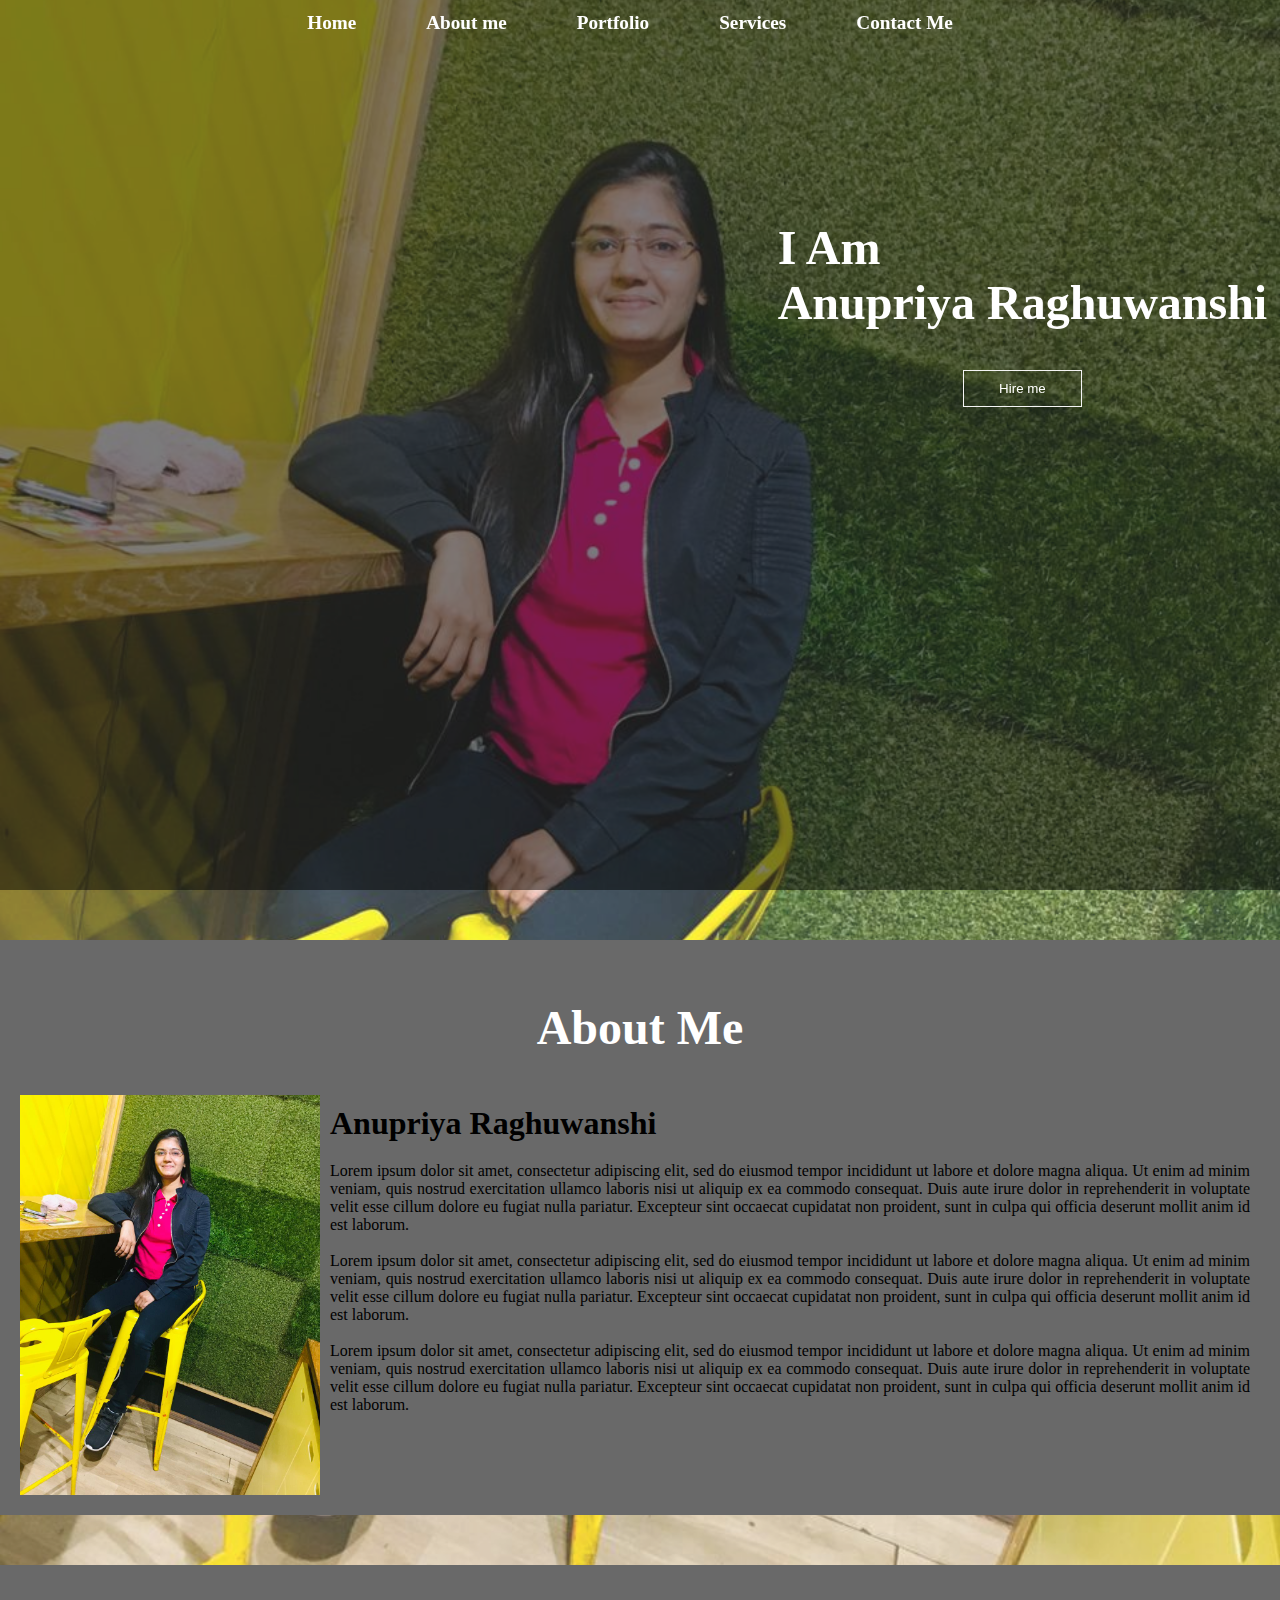
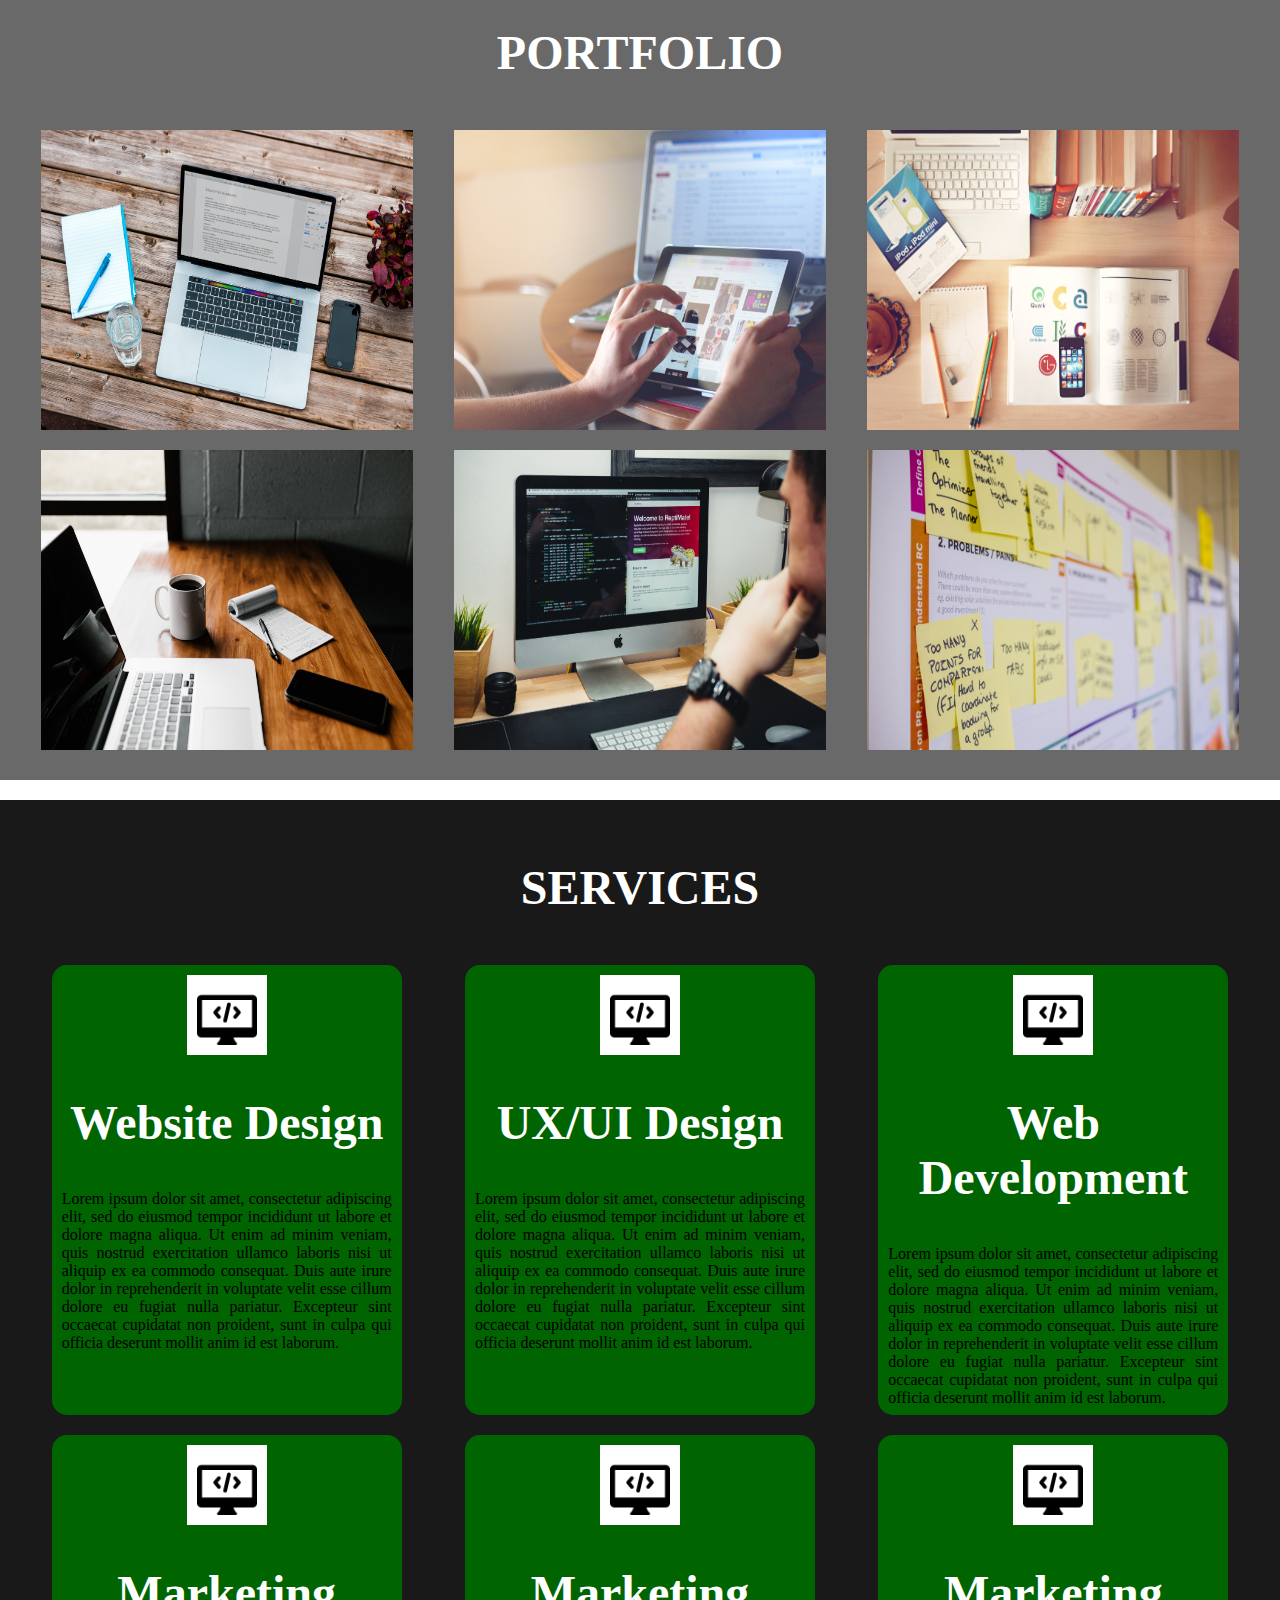
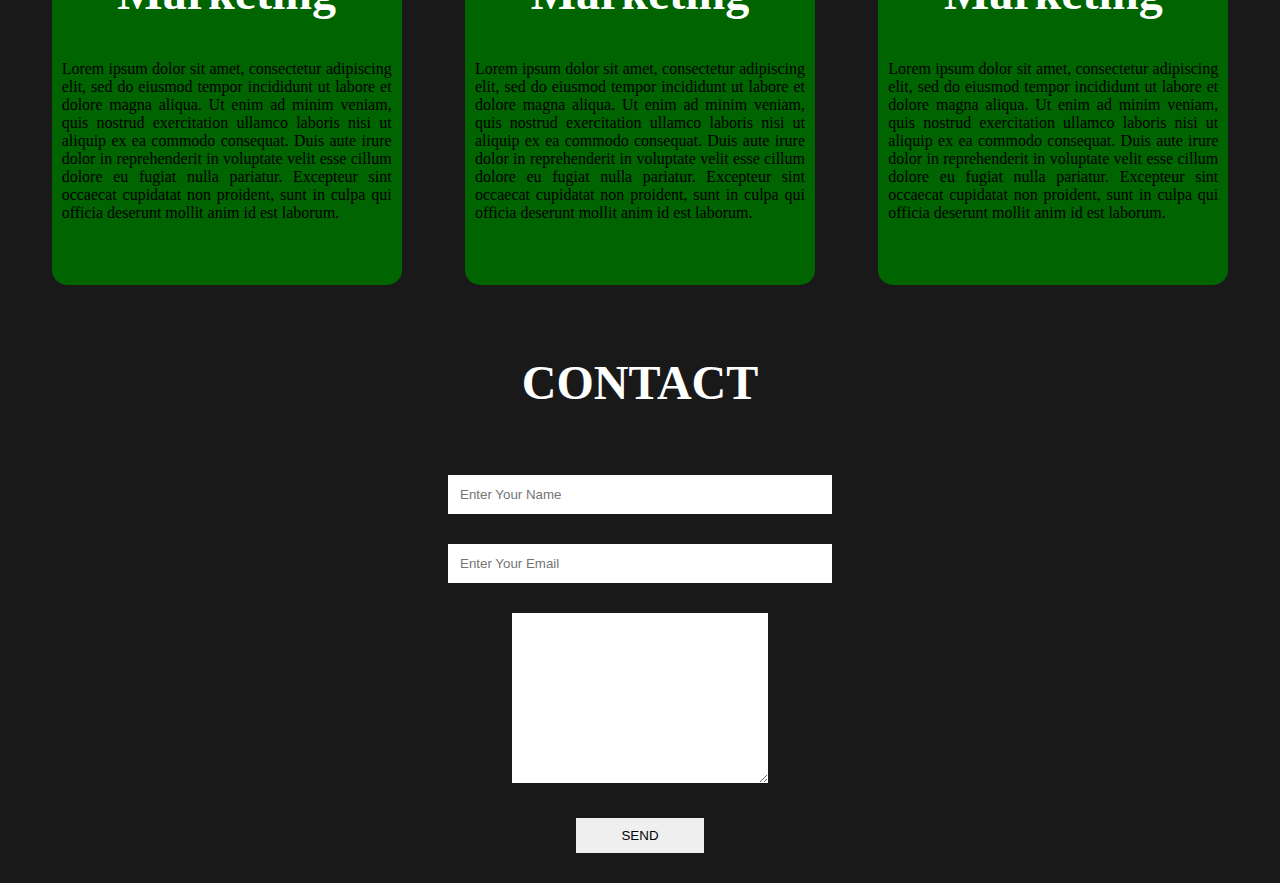
==== commit 9637b9d9: "first commit" ====
--- a/index.html
+++ b/index.html
@@ -1,77 +1,101 @@
 <!DOCTYPE html>
 <html>
 <head>
-  <meta charset="utf-8">
-  <title>Test Anupriya Raghuwanshi</title>
-  <meta name="viewport" content="width=device-width, initial-scale=1">
-<link rel="preconnect" href="https://fonts.googleapis.com">
-<link rel="preconnect" href="https://fonts.gstatic.com" crossorigin>
-<link href="https://fonts.googleapis.com/css2?family=Roboto:wght@900&display=swap" rel="stylesheet">
-  <link rel="stylesheet" type="text/css" href="test.css">
+	<meta charset="utf-8">
+	<title>Anupriya Raghuwanshi</title>
+
+	<link rel="stylesheet" type="text/css" href="style.css">
+	<link rel="stylesheet" type="text/css" media="screen and (max-width:800px)" href="tablet.css">
 </head>
 <body>
 
-<div class="text"><h1 align="center"><b>Final Assesment-Anupriya Raghuwanshi</b></h1></div>
+	<nav class="navbar">
+		<ul>
+			<li><a href="#home">Home</a></li>
+			<li><a href="#about">About me</a></li>
+			<li><a href="#portfolio">Portfolio</a></li>
+			<li><a href="#services">Services</a></li>
+			<li><a href="#contact">Contact Me</a></li>
+		</ul>
+	</nav>
 
-  <div class="wrapper">
-    <div class="content">
+	<section id="home">
+	<!--	<img src="indiagate.jpg"> -->
+		<div class="main">
+			<h1 class="headings">I Am <br> Anupriya Raghuwanshi</h1>
+			<button class="btn">Hire me</button>
+		</div>
+	</section>
 
-      <div class="listings box1">
-        
-        <div class="item a">
-            <div class="sub-item a1">
-              <div class="s1"></div>
-            </div>
-            <div class="sub-item a2">
-              <div class="s1">
-                <form class="form">
-                  <input type="text" name="name" placeholder="Enter Name">
-                  <input type="email" name="email" placeholder="Enter Email">
-                  <input type="submit" name="" value="Submit">
-                </form>
-              </div>
-            </div>
-        </div>
-      </div>
-      <caption>Box2</caption>
-   
-      <div class="listings box2">
-        <div class="item b">
-            <div class="sub-item2 b1">
-              <div class="s1">1</div>
-            </div>
+	<section id="about">
+		<h1 class="headings">About Me</h1>
+		<div id="pic">
+			<img src="Mypic.jpg">
+			<div id="intro">
+				<h2>Anupriya Raghuwanshi</h2>
+				<p>Lorem ipsum dolor sit amet, consectetur adipiscing elit, sed do eiusmod tempor incididunt ut labore et dolore magna aliqua. Ut enim ad minim veniam, quis nostrud exercitation ullamco laboris nisi ut aliquip ex ea commodo consequat. Duis aute irure dolor in reprehenderit in voluptate velit esse cillum dolore eu fugiat nulla pariatur. Excepteur sint occaecat cupidatat non proident, sunt in culpa qui officia deserunt mollit anim id est laborum.</p><br>
+				<p>Lorem ipsum dolor sit amet, consectetur adipiscing elit, sed do eiusmod tempor incididunt ut labore et dolore magna aliqua. Ut enim ad minim veniam, quis nostrud exercitation ullamco laboris nisi ut aliquip ex ea commodo consequat. Duis aute irure dolor in reprehenderit in voluptate velit esse cillum dolore eu fugiat nulla pariatur. Excepteur sint occaecat cupidatat non proident, sunt in culpa qui officia deserunt mollit anim id est laborum.</p><br>
+				<p>Lorem ipsum dolor sit amet, consectetur adipiscing elit, sed do eiusmod tempor incididunt ut labore et dolore magna aliqua. Ut enim ad minim veniam, quis nostrud exercitation ullamco laboris nisi ut aliquip ex ea commodo consequat. Duis aute irure dolor in reprehenderit in voluptate velit esse cillum dolore eu fugiat nulla pariatur. Excepteur sint occaecat cupidatat non proident, sunt in culpa qui officia deserunt mollit anim id est laborum.</p>
+			</div>
+		</div>
+	</section>
 
-            <div class="sub-item2 b2">
-              <div class="s1">2</div>
-              </div>
+	<section id="portfolio">
+		<h1 class="headings">PORTFOLIO</h1>
+		<div class="gallery">
+			<img src="p1.jpg">
+			<img src="p2.jpg">
+			<img src="p3.jpg">
+			<img src="p4.jpg">
+			<img src="p5.jpg">
+			<img src="p6.jpg">
+		</div>
+	</section>
 
-              <div class="sub-item2 b3">
-              <div class="s1">3</div>
-              </div>
-        </div>
-      </div>
+	<section id="services">
+		<h1 class="headings">SERVICES</h1>
+		<div class="row">
+			<div class="box">
+				<img src="script.png">
+				<h1 class="headings">Website Design</h1>
+				<p>Lorem ipsum dolor sit amet, consectetur adipiscing elit, sed do eiusmod tempor incididunt ut labore et dolore magna aliqua. Ut enim ad minim veniam, quis nostrud exercitation ullamco laboris nisi ut aliquip ex ea commodo consequat. Duis aute irure dolor in reprehenderit in voluptate velit esse cillum dolore eu fugiat nulla pariatur. Excepteur sint occaecat cupidatat non proident, sunt in culpa qui officia deserunt mollit anim id est laborum.</p>
+			</div>
+			<div class="box">
+				<img src="script.png">
+				<h1 class="headings">UX/UI Design</h1>
+				<p>Lorem ipsum dolor sit amet, consectetur adipiscing elit, sed do eiusmod tempor incididunt ut labore et dolore magna aliqua. Ut enim ad minim veniam, quis nostrud exercitation ullamco laboris nisi ut aliquip ex ea commodo consequat. Duis aute irure dolor in reprehenderit in voluptate velit esse cillum dolore eu fugiat nulla pariatur. Excepteur sint occaecat cupidatat non proident, sunt in culpa qui officia deserunt mollit anim id est laborum.</p>
+			</div>
+			<div class="box">
+				<img src="script.png">
+				<h1 class="headings">Web Development</h1>
+				<p>Lorem ipsum dolor sit amet, consectetur adipiscing elit, sed do eiusmod tempor incididunt ut labore et dolore magna aliqua. Ut enim ad minim veniam, quis nostrud exercitation ullamco laboris nisi ut aliquip ex ea commodo consequat. Duis aute irure dolor in reprehenderit in voluptate velit esse cillum dolore eu fugiat nulla pariatur. Excepteur sint occaecat cupidatat non proident, sunt in culpa qui officia deserunt mollit anim id est laborum.</p>
+			</div>
+			<div class="box">
+				<img src="script.png">
+				<h1 class="headings">Marketing</h1>
+				<p>Lorem ipsum dolor sit amet, consectetur adipiscing elit, sed do eiusmod tempor incididunt ut labore et dolore magna aliqua. Ut enim ad minim veniam, quis nostrud exercitation ullamco laboris nisi ut aliquip ex ea commodo consequat. Duis aute irure dolor in reprehenderit in voluptate velit esse cillum dolore eu fugiat nulla pariatur. Excepteur sint occaecat cupidatat non proident, sunt in culpa qui officia deserunt mollit anim id est laborum.</p>
+			</div>
+			<div class="box">
+				<img src="script.png">
+				<h1 class="headings">Marketing</h1>
+				<p>Lorem ipsum dolor sit amet, consectetur adipiscing elit, sed do eiusmod tempor incididunt ut labore et dolore magna aliqua. Ut enim ad minim veniam, quis nostrud exercitation ullamco laboris nisi ut aliquip ex ea commodo consequat. Duis aute irure dolor in reprehenderit in voluptate velit esse cillum dolore eu fugiat nulla pariatur. Excepteur sint occaecat cupidatat non proident, sunt in culpa qui officia deserunt mollit anim id est laborum.</p>
+			</div>
+			<div class="box">
+				<img src="script.png">
+				<h1 class="headings">Marketing</h1>
+				<p>Lorem ipsum dolor sit amet, consectetur adipiscing elit, sed do eiusmod tempor incididunt ut labore et dolore magna aliqua. Ut enim ad minim veniam, quis nostrud exercitation ullamco laboris nisi ut aliquip ex ea commodo consequat. Duis aute irure dolor in reprehenderit in voluptate velit esse cillum dolore eu fugiat nulla pariatur. Excepteur sint occaecat cupidatat non proident, sunt in culpa qui officia deserunt mollit anim id est laborum.</p>
+			</div>
+		</div>
+	</section>
 
-      <div class="listings">
-        <div class="item 3">
-           <div class="sub-item3 c1">
-              <div class="s1"></div>
-            </div>
-            <div class="sub-item3 c2">
-              <div class="s1"></div>
-            </div>
-            <div class="sub-item3 c3">
-              <div class="s1"></div>
-            </div>
-            <div class="sub-item3 c4">
-              <div class="s1"></div>
-            </div>
-        </div>
-      </div>
-</div>
-<div class="button">
-<a class="btn" href="test.html">GO To top </a>
-</div>
-</div>
-
-
-</body>+	<section id="contact">
+		<h1 class="headings">CONTACT</h1>
+		<form action="" class="form">
+			<input type="text" name="name" class="input" placeholder="Enter Your Name">
+			<input type="email" name="email" class="input" placeholder="Enter Your Email">
+			<textarea name="msg" id="msg" cols="30" rows="10"></textarea>
+			<input type="submit" value="SEND" id="send" name="">
+		</form>
+	</section>
+</body>
+</html>--- a/style.css
+++ b/style.css
@@ -0,0 +1,268 @@
+*{
+	margin: 0 ;
+	padding: 0;
+	box-sizing:border-box ;
+}
+
+html{
+	scroll-behavior: smooth;
+	min-height: 100%;
+}
+
+.navbar{
+	background-color: rgba(0 , 0, 0, 0.5);
+	height: 50px;
+	display:flex ;
+	justify-content: center;
+	padding-top: 10px;
+	position: sticky;
+	top: 0;
+}
+
+.navbar ul{
+	/*background-color: yellowgreen;*/
+	display: flex;
+	list-style: none;
+
+	height: 30px;
+	padding-top: 2px;
+
+}
+.navbar ul li{
+	font-family: century;
+	font-size: 1.2rem;
+	font-weight: bold;
+	margin-right: 20px;
+}
+
+.navbar ul li a{
+	text-align: center;
+	text-decoration: none;
+	color: white;
+	padding:10px 25px;
+}
+.navbar ul li a:hover{
+	background-color: white ;
+	color: black;
+	box-shadow: 0 0 10px white;
+}
+
+/* Home Section */
+#home{
+	display: flex;
+	flex-direction: column;
+	background-color: rgba(0, 0, 0, 0.5);
+	height: 840px;
+	width: 100%;
+	justify-content: center;
+	align-items: center;
+	color: white;
+}
+
+#home::before{
+	content: "";
+	position: absolute;	
+	padding-top: 1200px;
+	background: url('Mypic.jpg') no-repeat center/cover;
+	top: 0;
+	right: 0;
+	height: 500px;
+	width: 100%;
+	z-index: -1;
+	opacity: .8;
+	
+}
+
+.main{
+	display: flex;
+	flex-direction: column;
+	/*border: 1px solid whitesmoke;*/
+	align-items: center;
+	position: absolute;
+	top: 20%;
+	right: 1%;
+
+}
+.headings{
+	font-family: century;
+	font-size: 3rem;
+	text align-items: center;
+	margin: 40px 0px;
+}
+
+.btn{
+	padding: 10px 35px;
+	background-color: transparent;
+	border: 1px solid whitesmoke;
+	color: white;
+}	
+.btn:hover{
+	cursor: pointer;
+	background-color: black;
+	color: ghostwhite;
+	box-shadow: 0 0 5px black;
+	font-weight: bold;
+}
+
+/*About Section*/
+
+#about{
+	display: flex;
+	flex-direction: column;
+	background-color: dimgrey;
+	box-sizing: border-box;
+	padding: 20px;
+	margin-top: 50px;
+	margin-bottom: 50px;
+}
+#about h1{
+	text-align: center;
+	color: white;
+}
+#pic{
+	display: flex;
+}
+#pic img{
+	width: 575px;
+	height: 400px ;
+}
+
+#intro{
+	display: flex;
+	flex-direction: column;
+	text-align: justify;
+	padding: 10px;
+}
+#intro h2{
+	font-size: 2rem;
+	margin-bottom: 20px;
+}
+
+/* Portfolio Section*/
+
+#portfolio{
+	display: flex;
+	flex-direction: column;
+	background-color: dimgrey;
+	color: white;
+	align-items: center;
+	padding: 20px;
+		flex-wrap: wrap;
+	box-sizing: border-box;
+}
+.gallery{
+	display: flex;
+	flex-wrap: wrap;
+	justify-content: space-around;
+	box-sizing: border-box;
+}
+.gallery img{
+	width: 30%;
+	height: 300px;
+	margin: 10px;
+}
+.gallery img:hover{
+	cursor: pointer;
+}
+
+/* Services Section */
+
+#services{
+	display: flex;
+	flex-direction: column;
+	background-color: rgba(0, 0, 0, 0.9);
+	color: black;
+	padding: 20px;
+	margin-top: 20px;
+}
+#services .headings{
+	color: white;
+	text-align: center;
+}
+.row{
+	display: flex;
+	justify-content: space-around;
+	flex-wrap: wrap;
+	box-sizing: border-box;
+
+}
+.box{
+	display: flex;
+	flex-direction: column;
+	width: 350px;
+	height: 450px;
+	border: 1px black;
+	margin: 10px;
+	align-items: center;
+	padding: 10px;
+	text-align: justify;
+	border-radius: 15px;
+	background: linear-gradient(to top,rgb(255,45,45) 50%, darkgreen 50%);
+	background-size: 100% 500%;
+	transition: all .8s;
+}
+.box img{
+	background-color: white;
+	padding: 10px;
+}
+.box:hover{
+	background-position: left bottom;
+	color: white;
+	border: none;
+	box-shadow: 0 0 20px rgb(255,45,45);
+	cursor: pointer;
+}
+.box img{
+	width: 80px;
+	height: 80px;
+}
+
+/*Contact Section*/
+
+#contact{
+	display: flex;
+	flex-direction: column;
+	box-sizing: border-box;
+	background-color: rgba(0, 0, 0, 0.9);
+	color: white;
+}
+
+#contact .headings{
+	text-align: center;
+}
+.form{
+	display: flex;
+	flex-direction: column;
+	box-sizing: border-box;
+	align-items: center;
+	margin: 10px 0px;
+}
+.input{
+	padding: 12px;
+	margin: 15px;
+	border: none;
+	outline: none;
+	width: 30%;
+}
+
+#msg{
+	width: 20%;
+	padding: 10px;
+	margin: 15px;
+	border: none;
+	outline: none;
+}
+
+#send{
+	padding: 10px;
+	margin: 20px;
+	width: 10%;
+	border: none;
+	outline: none;
+}
+
+#send:hover{
+	cursor: pointer;
+	box-shadow: 0 0 10px white;
+}
+
--- a/tablet.css
+++ b/tablet.css
@@ -0,0 +1,17 @@
+
+
+#navbar ul{
+	flex-wrap: wrap;
+	justify-content: center;
+}
+
+/*About*/
+#pic{
+	flex-direction: column;
+	align-items: center;
+}
+
+#pic img{
+	widows: 475px;
+	height: 300px;
+}